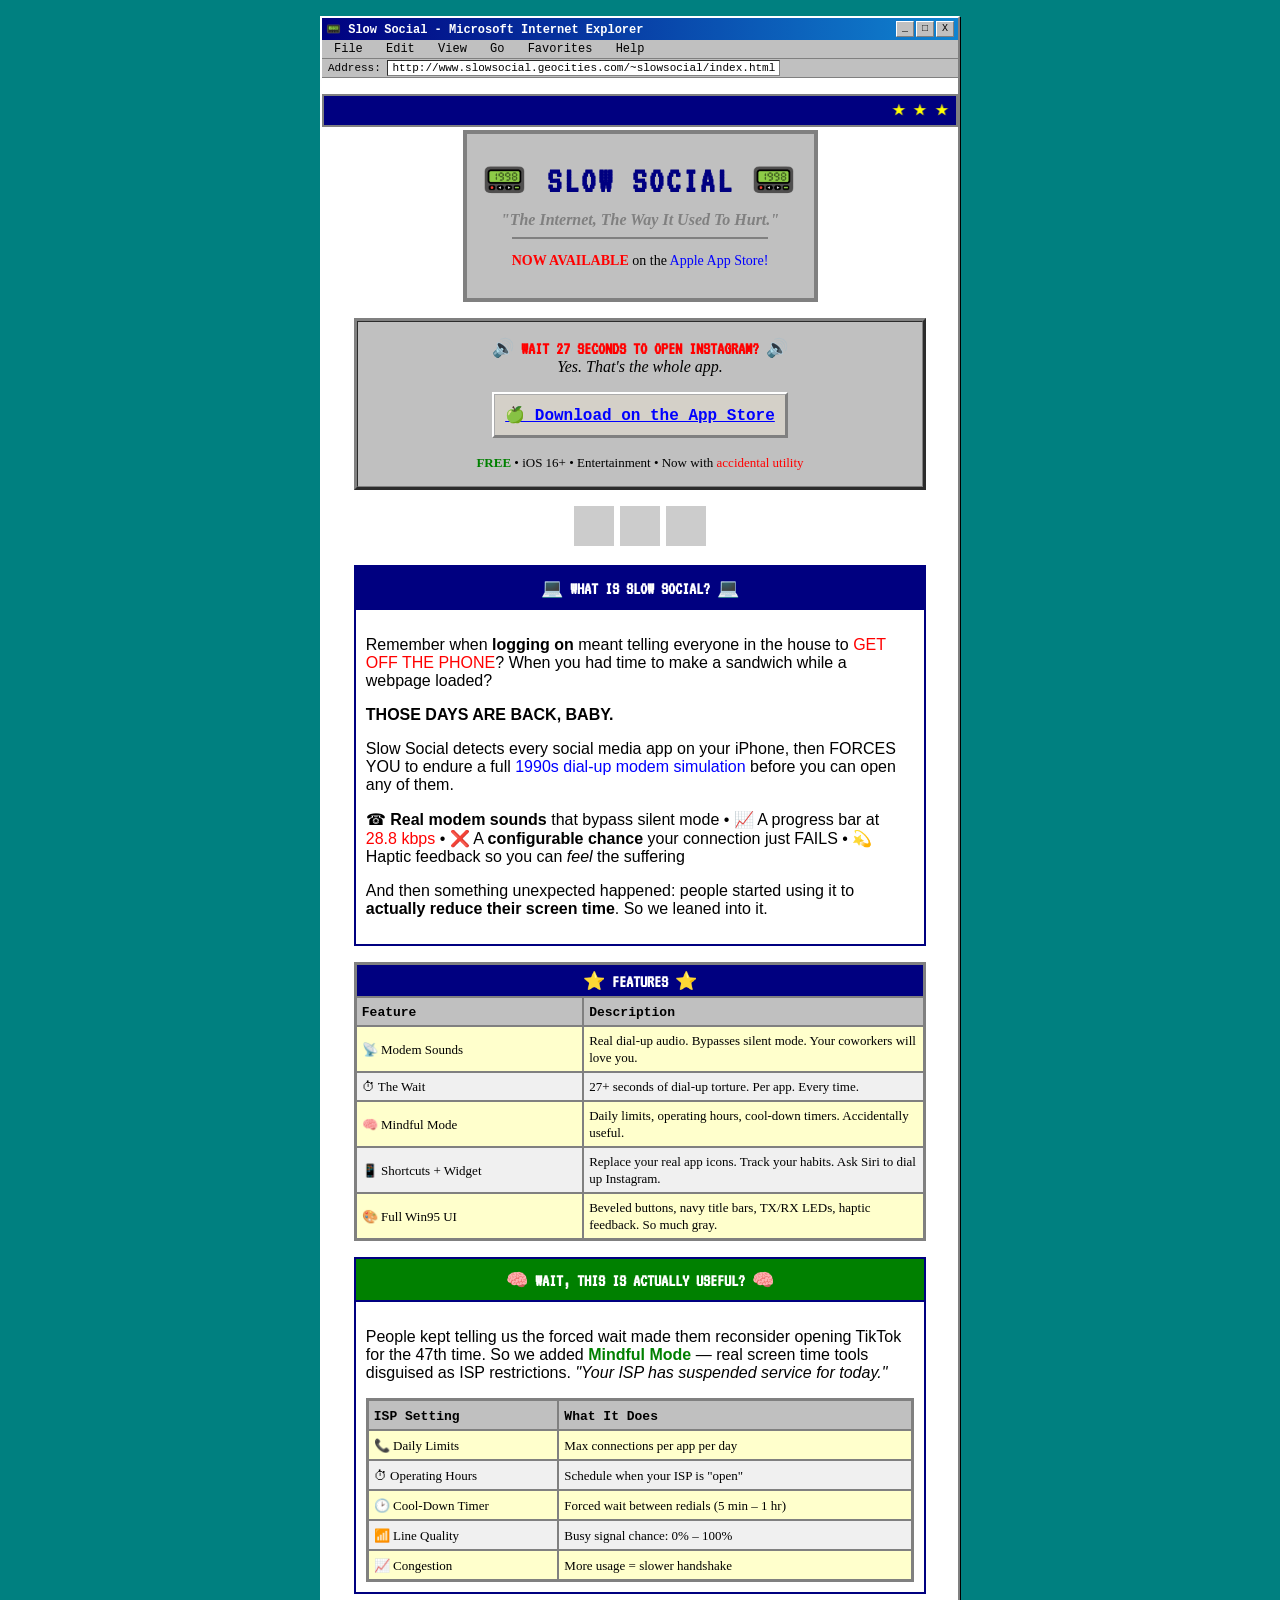
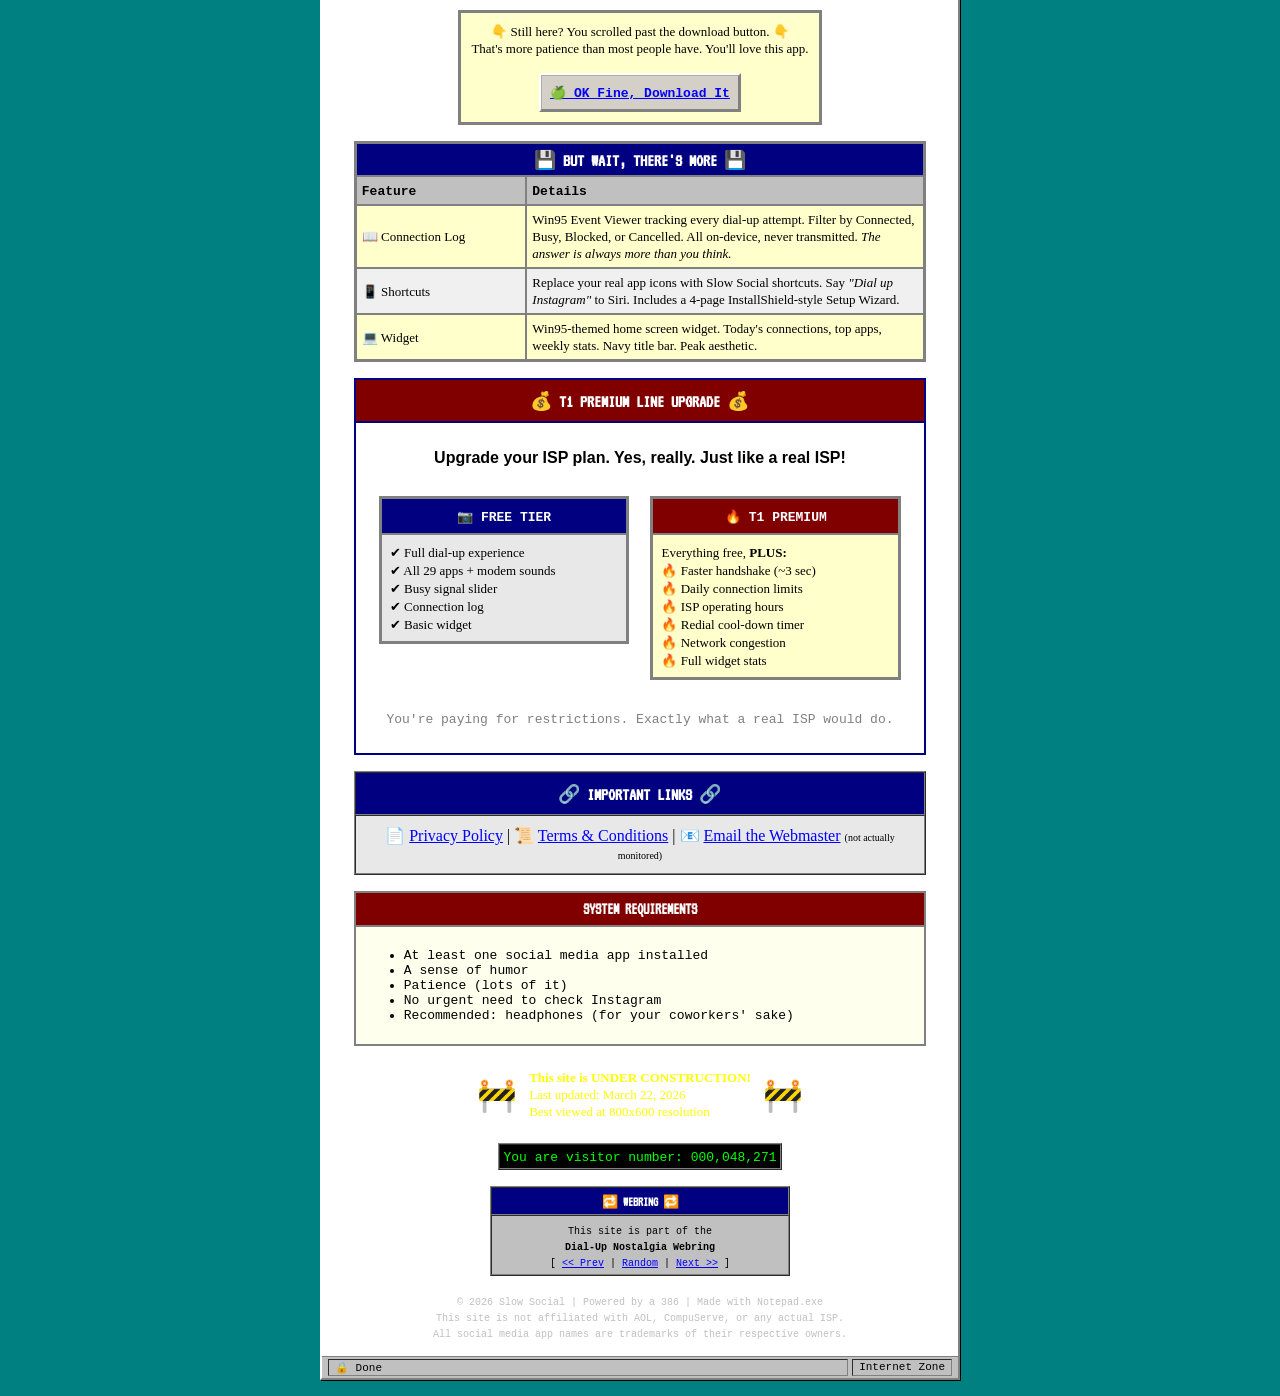
==== index.html @ d014c8ac "Streamline homepage for modern readers while keeping 90s aesthetic - Tighten "What Is Slow Social?" " ====
<!DOCTYPE html>
<html lang="en">
<head>
    <meta charset="UTF-8">
    <meta name="viewport" content="width=device-width, initial-scale=1.0">
    <title>Slow Social - The Internet, The Way It Used To Hurt</title>
    <link rel="stylesheet" href="style.css">
</head>
<body>

<!-- Hit counter -->
<center>
<br>
<table border="0" cellpadding="0" cellspacing="0" width="640" style="max-width:640px">
<tr><td>

<!-- Main Window -->
<table border="0" cellpadding="0" cellspacing="0" width="100%" class="win95-window">
<tr>
    <td class="title-bar">
        <span class="title-text">&#128223; Slow Social - Microsoft Internet Explorer</span>
        <span class="title-buttons">
            <span class="title-btn">_</span>
            <span class="title-btn">&#9633;</span>
            <span class="title-btn">X</span>
        </span>
    </td>
</tr>
<tr>
    <td class="menu-bar">
        <span class="menu-item">File</span>
        <span class="menu-item">Edit</span>
        <span class="menu-item">View</span>
        <span class="menu-item">Go</span>
        <span class="menu-item">Favorites</span>
        <span class="menu-item">Help</span>
    </td>
</tr>
<tr>
    <td class="address-bar">
        Address: <span class="address-text">http://www.slowsocial.geocities.com/~slowsocial/index.html</span>
    </td>
</tr>
<tr>
    <td class="window-body">

<!-- Page Content -->
<center>
<br>

<!-- Under Construction Banner -->
<marquee behavior="scroll" direction="left" scrollamount="3" class="marquee-banner">
    &#9733; &#9733; &#9733; WELCOME TO SLOW SOCIAL - YOUR #1 DIAL-UP SOCIAL MEDIA EXPERIENCE! &#9733; &#9733; &#9733; NOW WITH MINDFUL MODE! &#9733; &#9733; &#9733; NOW AVAILABLE ON THE APPLE APP STORE! &#9733; &#9733; &#9733; BEST VIEWED IN NETSCAPE NAVIGATOR 3.0 AT 800x600 &#9733; &#9733; &#9733;
</marquee>

<br>

<!-- Logo Area -->
<table border="3" cellpadding="15" cellspacing="0" bgcolor="#C0C0C0" bordercolor="#808080">
<tr><td align="center">
    <h1 class="main-title">&#128223; SLOW SOCIAL &#128223;</h1>
    <h3 class="subtitle"><i>"The Internet, The Way It Used To Hurt."</i></h3>
    <hr width="80%" size="2" noshade>
    <p class="tagline">
        <font color="#FF0000"><b>NOW AVAILABLE</b></font> on the
        <font color="#0000FF">Apple App Store!</font>
    </p>
</td></tr>
</table>

<br>

<!-- Download Button - ABOVE THE FOLD BABY -->
<table border="3" cellpadding="15" cellspacing="0" bgcolor="#C0C0C0" class="download-box" width="90%">
<tr><td align="center">
    <font size="4" color="#FF0000"><b>&#128266; WAIT 27 SECONDS TO OPEN INSTAGRAM? &#128266;</b></font>
    <br>
    <font face="Comic Sans MS, cursive" size="3"><i>Yes. That's the whole app.</i></font>
    <br><br>
    <a href="#" class="download-btn">
        <table border="2" cellpadding="10" cellspacing="0" bgcolor="#D4D0C8" class="win95-button">
        <tr><td align="center">
            <font face="Courier New" size="3"><b>&#127823; Download on the App Store</b></font>
        </td></tr>
        </table>
    </a>
    <br>
    <font face="Comic Sans MS, cursive" size="2">
        <font color="#008000"><b>FREE</b></font> &bull; iOS 16+ &bull; Entertainment &bull; Now with <font color="#FF0000">accidental utility</font>
    </font>
</td></tr>
</table>

<br>

<!-- Animated GIF placeholder row -->
<img src="[data-uri]" alt="[NEW!]" width="40" height="40">
<img src="[data-uri]" alt="[HOT!]" width="40" height="40">
<img src="[data-uri]" alt="[COOL!]" width="40" height="40">

<br><br>

<!-- What Is Slow Social -->
<table border="1" cellpadding="10" cellspacing="0" width="90%" bgcolor="#FFFFFF" bordercolor="#000080">
<tr><td bgcolor="#000080" align="center">
    <font color="#FFFFFF" size="4"><b>&#128187; WHAT IS SLOW SOCIAL? &#128187;</b></font>
</td></tr>
<tr><td>
    <font face="Comic Sans MS, cursive, sans-serif" size="3">
    <p>Remember when <b>logging on</b> meant telling everyone in the house to <font color="#FF0000">GET OFF THE PHONE</font>? When you had time to make a sandwich while a webpage loaded?</p>

    <p><b>THOSE DAYS ARE BACK, BABY.</b></p>

    <p>Slow Social detects every social media app on your iPhone, then <blink>FORCES YOU</blink> to endure a full <font color="#0000FF">1990s dial-up modem simulation</font> before you can open any of them.</p>

    <p>&#9742; <b>Real modem sounds</b> that bypass silent mode &bull; &#128200; A progress bar at <font color="#FF0000">28.8 kbps</font> &bull; &#10060; A <b>configurable chance</b> your connection just FAILS &bull; &#128171; Haptic feedback so you can <i>feel</i> the suffering</p>

    <p>And then something unexpected happened: people started using it to <b>actually reduce their screen time</b>. So we leaned into it.</p>
    </font>
</td></tr>
</table>

<br>

<!-- Features Table -->
<table border="2" cellpadding="5" cellspacing="0" width="90%" bgcolor="#FFFFCC" bordercolor="#808080">
<tr><td bgcolor="#000080" colspan="2" align="center">
    <font color="#FFFFFF" size="4"><b>&#11088; FEATURES &#11088;</b></font>
</td></tr>
<tr bgcolor="#C0C0C0">
    <td width="40%"><font face="Courier New" size="2"><b>Feature</b></font></td>
    <td width="60%"><font face="Courier New" size="2"><b>Description</b></font></td>
</tr>
<tr>
    <td><font face="Comic Sans MS, cursive" size="2">&#128225; Modem Sounds</font></td>
    <td><font face="Comic Sans MS, cursive" size="2">Real dial-up audio. Bypasses silent mode. Your coworkers will love you.</font></td>
</tr>
<tr bgcolor="#F0F0F0">
    <td><font face="Comic Sans MS, cursive" size="2">&#9201; The Wait</font></td>
    <td><font face="Comic Sans MS, cursive" size="2">27+ seconds of dial-up torture. Per app. Every time.</font></td>
</tr>
<tr>
    <td><font face="Comic Sans MS, cursive" size="2">&#129504; Mindful Mode</font></td>
    <td><font face="Comic Sans MS, cursive" size="2">Daily limits, operating hours, cool-down timers. Accidentally useful.</font></td>
</tr>
<tr bgcolor="#F0F0F0">
    <td><font face="Comic Sans MS, cursive" size="2">&#128241; Shortcuts + Widget</font></td>
    <td><font face="Comic Sans MS, cursive" size="2">Replace your real app icons. Track your habits. Ask Siri to dial up Instagram.</font></td>
</tr>
<tr>
    <td><font face="Comic Sans MS, cursive" size="2">&#127912; Full Win95 UI</font></td>
    <td><font face="Comic Sans MS, cursive" size="2">Beveled buttons, navy title bars, TX/RX LEDs, haptic feedback. So much gray.</font></td>
</tr>
</table>

<br>

<!-- Mindful Mode Section -->
<table border="1" cellpadding="10" cellspacing="0" width="90%" bgcolor="#FFFFFF" bordercolor="#000080">
<tr><td bgcolor="#008000" align="center">
    <font color="#FFFFFF" size="4"><b>&#129504; WAIT, THIS IS ACTUALLY USEFUL? &#129504;</b></font>
</td></tr>
<tr><td>
    <font face="Comic Sans MS, cursive, sans-serif" size="3">

    <p>People kept telling us the forced wait made them reconsider opening TikTok for the 47th time. So we added <font color="#008000"><b>Mindful Mode</b></font> &mdash; real screen time tools disguised as ISP restrictions. <i>"Your ISP has suspended service for today."</i></p>

    <table border="2" cellpadding="5" cellspacing="0" width="100%" bgcolor="#FFFFCC" bordercolor="#808080">
    <tr bgcolor="#C0C0C0">
        <td width="35%"><font face="Courier New" size="2"><b>ISP Setting</b></font></td>
        <td width="65%"><font face="Courier New" size="2"><b>What It Does</b></font></td>
    </tr>
    <tr>
        <td><font face="Comic Sans MS, cursive" size="2">&#128222; Daily Limits</font></td>
        <td><font face="Comic Sans MS, cursive" size="2">Max connections per app per day</font></td>
    </tr>
    <tr bgcolor="#F0F0F0">
        <td><font face="Comic Sans MS, cursive" size="2">&#9201; Operating Hours</font></td>
        <td><font face="Comic Sans MS, cursive" size="2">Schedule when your ISP is "open"</font></td>
    </tr>
    <tr>
        <td><font face="Comic Sans MS, cursive" size="2">&#128337; Cool-Down Timer</font></td>
        <td><font face="Comic Sans MS, cursive" size="2">Forced wait between redials (5 min &ndash; 1 hr)</font></td>
    </tr>
    <tr bgcolor="#F0F0F0">
        <td><font face="Comic Sans MS, cursive" size="2">&#128246; Line Quality</font></td>
        <td><font face="Comic Sans MS, cursive" size="2">Busy signal chance: 0% &ndash; 100%</font></td>
    </tr>
    <tr>
        <td><font face="Comic Sans MS, cursive" size="2">&#128200; Congestion</font></td>
        <td><font face="Comic Sans MS, cursive" size="2">More usage = slower handshake</font></td>
    </tr>
    </table>

    </font>
</td></tr>
</table>

<br>

<!-- Download Reminder -->
<table border="2" cellpadding="10" cellspacing="0" bgcolor="#FFFFCC" bordercolor="#808080">
<tr><td align="center">
    <font face="Comic Sans MS, cursive" size="2">
        &#128071; Still here? You scrolled past the download button. &#128071;<br>
        That's more patience than most people have. You'll love this app.
    </font>
    <br><br>
    <a href="#" class="download-btn">
        <table border="2" cellpadding="8" cellspacing="0" bgcolor="#D4D0C8" class="win95-button">
        <tr><td align="center">
            <font face="Courier New" size="2"><b>&#127823; OK Fine, Download It</b></font>
        </td></tr>
        </table>
    </a>
</td></tr>
</table>

<br>

<!-- More Cool Stuff -->
<table border="2" cellpadding="5" cellspacing="0" width="90%" bgcolor="#FFFFCC" bordercolor="#808080">
<tr><td bgcolor="#000080" colspan="2" align="center">
    <font color="#FFFFFF" size="4"><b>&#128190; BUT WAIT, THERE'S MORE &#128190;</b></font>
</td></tr>
<tr bgcolor="#C0C0C0">
    <td width="30%"><font face="Courier New" size="2"><b>Feature</b></font></td>
    <td width="70%"><font face="Courier New" size="2"><b>Details</b></font></td>
</tr>
<tr>
    <td><font face="Comic Sans MS, cursive" size="2">&#128214; Connection Log</font></td>
    <td><font face="Comic Sans MS, cursive" size="2">Win95 Event Viewer tracking every dial-up attempt. Filter by Connected, Busy, Blocked, or Cancelled. All on-device, never transmitted. <i>The answer is always more than you think.</i></font></td>
</tr>
<tr bgcolor="#F0F0F0">
    <td><font face="Comic Sans MS, cursive" size="2">&#128241; Shortcuts</font></td>
    <td><font face="Comic Sans MS, cursive" size="2">Replace your real app icons with Slow Social shortcuts. Say <i>"Dial up Instagram"</i> to Siri. Includes a 4-page InstallShield-style Setup Wizard.</font></td>
</tr>
<tr>
    <td><font face="Comic Sans MS, cursive" size="2">&#128187; Widget</font></td>
    <td><font face="Comic Sans MS, cursive" size="2">Win95-themed home screen widget. Today's connections, top apps, weekly stats. Navy title bar. Peak aesthetic.</font></td>
</tr>
</table>

<br>

<!-- T1 Premium Line Section -->
<table border="1" cellpadding="10" cellspacing="0" width="90%" bgcolor="#FFFFFF" bordercolor="#000080">
<tr><td bgcolor="#800000" align="center">
    <font color="#FFFFFF" size="4"><b>&#128176; T1 PREMIUM LINE UPGRADE &#128176;</b></font>
</td></tr>
<tr><td>
    <font face="Comic Sans MS, cursive, sans-serif" size="3">
    <p align="center"><b>Upgrade your ISP plan. Yes, really. Just like a real ISP!</b></p>

    <table border="0" cellpadding="8" cellspacing="5" width="100%">
    <tr valign="top">
        <td width="50%">
            <table border="2" cellpadding="8" cellspacing="0" width="100%" bgcolor="#E8E8E8" bordercolor="#808080">
            <tr><td bgcolor="#000080" align="center"><font color="#FFFFFF" face="Courier New" size="2"><b>&#128247; FREE TIER</b></font></td></tr>
            <tr><td>
                <font face="Comic Sans MS, cursive" size="2">
                &#10004; Full dial-up experience<br>
                &#10004; All 29 apps + modem sounds<br>
                &#10004; Busy signal slider<br>
                &#10004; Connection log<br>
                &#10004; Basic widget
                </font>
            </td></tr>
            </table>
        </td>
        <td width="50%">
            <table border="2" cellpadding="8" cellspacing="0" width="100%" bgcolor="#FFFFCC" bordercolor="#808080">
            <tr><td bgcolor="#800000" align="center"><font color="#FFFFFF" face="Courier New" size="2"><b>&#128293; T1 PREMIUM</b></font></td></tr>
            <tr><td>
                <font face="Comic Sans MS, cursive" size="2">
                Everything free, <b>PLUS:</b><br>
                &#128293; Faster handshake (~3 sec)<br>
                &#128293; Daily connection limits<br>
                &#128293; ISP operating hours<br>
                &#128293; Redial cool-down timer<br>
                &#128293; Network congestion<br>
                &#128293; Full widget stats
                </font>
            </td></tr>
            </table>
        </td>
    </tr>
    </table>

    <p align="center"><font face="Courier New" size="2" color="#808080">You're paying for restrictions. Exactly what a real ISP would do.</font></p>

    </font>
</td></tr>
</table>

<br>

<!-- Guestbook / Links -->
<table border="1" cellpadding="10" cellspacing="0" width="90%" bgcolor="#E8E8E8">
<tr><td bgcolor="#000080" align="center">
    <font color="#FFFFFF" size="4"><b>&#128279; IMPORTANT LINKS &#128279;</b></font>
</td></tr>
<tr><td align="center">
    <font face="Comic Sans MS, cursive" size="3">
    &#128196; <a href="privacy.html">Privacy Policy</a> |
    &#128220; <a href="terms.html">Terms & Conditions</a> |
    &#128231; <a href="mailto:webmaster@myisp.net">Email the Webmaster</a> <font size="1">(not actually monitored)</font>
    </font>
</td></tr>
</table>

<br>

<!-- System Requirements -->
<table border="1" cellpadding="8" cellspacing="0" width="90%" bgcolor="#FFFFEE" bordercolor="#808080">
<tr><td bgcolor="#800000" align="center">
    <font color="#FFFFFF" size="3"><b>SYSTEM REQUIREMENTS</b></font>
</td></tr>
<tr><td>
    <font face="Courier New" size="2">
    <ul>
        <li>At least one social media app installed</li>
        <li>A sense of humor</li>
        <li>Patience (lots of it)</li>
        <li>No urgent need to check Instagram</li>
        <li>Recommended: headphones (for your coworkers' sake)</li>
    </ul>
    </font>
</td></tr>
</table>

<br>

<!-- Under Construction -->
<table border="0" cellpadding="5" align="center">
<tr>
    <td><font size="6">&#128679;</font></td>
    <td><font face="Comic Sans MS, cursive" size="2" color="#FFFF00"><b>This site is UNDER CONSTRUCTION!</b><br>Last updated: March 22, 2026<br>Best viewed at 800x600 resolution</font></td>
    <td><font size="6">&#128679;</font></td>
</tr>
</table>

<br>

<!-- Hit Counter -->
<table border="1" cellpadding="3" cellspacing="0" bgcolor="#000000">
<tr><td>
    <font face="Courier New" size="2" color="#00FF00">
        You are visitor number: <span id="visitor-count">000,048,271</span>
    </font>
</td></tr>
</table>

<br>

<!-- Webring -->
<table border="1" cellpadding="5" cellspacing="0" bgcolor="#C0C0C0" width="300">
<tr><td bgcolor="#000080" align="center">
    <font color="#FFFFFF" size="2"><b>&#128257; WEBRING &#128257;</b></font>
</td></tr>
<tr><td align="center">
    <font face="Courier New" size="1">
    This site is part of the<br>
    <b>Dial-Up Nostalgia Webring</b><br>
    [ <a href="#">&lt;&lt; Prev</a> | <a href="#">Random</a> | <a href="#">Next &gt;&gt;</a> ]
    </font>
</td></tr>
</table>

<br>

<font face="Courier New" size="1" color="#C0C0C0">
    &copy; 2026 Slow Social | Powered by a 386 | Made with Notepad.exe<br>
    This site is not affiliated with AOL, CompuServe, or any actual ISP.<br>
    All social media app names are trademarks of their respective owners.
</font>

<br><br>

</center>

    </td>
</tr>
<tr>
    <td class="status-bar">
        <span class="status-text">&#128274; Done</span>
        <span class="status-zone">Internet Zone</span>
    </td>
</tr>
</table>

</td></tr>
</table>
</center>

<br>

</body>
</html>
---- style.css ----
/* Slow Social - 90s Website Stylesheet */
/* Best viewed in Netscape Navigator 3.0 */

@import url('https://fonts.googleapis.com/css2?family=VT323&display=swap');

body {
    background-color: #008080;
    margin: 0;
    padding: 0;
    font-family: 'Comic Sans MS', 'VT323', cursive, sans-serif;
    cursor: default;
}

/* Win95 Window Chrome */
.win95-window {
    background-color: #C0C0C0;
    border-top: 2px solid #FFFFFF;
    border-left: 2px solid #FFFFFF;
    border-right: 2px solid #808080;
    border-bottom: 2px solid #808080;
    box-shadow: inset 1px 1px 0 #DFDFDF, 1px 1px 0 #000000;
}

.title-bar {
    background: linear-gradient(90deg, #000080, #1084D0);
    padding: 3px 4px;
    display: flex;
    justify-content: space-between;
    align-items: center;
}

.title-text {
    font-family: 'Courier New', monospace;
    font-size: 12px;
    font-weight: bold;
    color: #FFFFFF;
}

.title-buttons {
    display: flex;
    gap: 2px;
}

.title-btn {
    display: inline-block;
    width: 16px;
    height: 14px;
    background-color: #C0C0C0;
    border-top: 1px solid #FFFFFF;
    border-left: 1px solid #FFFFFF;
    border-right: 1px solid #808080;
    border-bottom: 1px solid #808080;
    font-family: 'Courier New', monospace;
    font-size: 10px;
    text-align: center;
    line-height: 14px;
    cursor: pointer;
}

.menu-bar {
    background-color: #C0C0C0;
    padding: 2px 4px;
    border-bottom: 1px solid #808080;
    font-family: 'Courier New', monospace;
    font-size: 12px;
}

.menu-item {
    padding: 0 8px;
    cursor: pointer;
}

.menu-item:hover {
    background-color: #000080;
    color: #FFFFFF;
}

.address-bar {
    background-color: #C0C0C0;
    padding: 3px 6px;
    border-bottom: 1px solid #808080;
    font-family: 'Courier New', monospace;
    font-size: 11px;
}

.address-text {
    background-color: #FFFFFF;
    padding: 1px 4px;
    border: 1px inset #808080;
    font-size: 11px;
}

.window-body {
    background-color: #FFFFFF;
    padding: 0;
    min-height: 400px;
    background-image: url("data:image/svg+xml,%3Csvg width='4' height='4' xmlns='http://www.w3.org/2000/svg'%3E%3Crect width='4' height='4' fill='%23FFFFFF'/%3E%3C/svg%3E");
}

.status-bar {
    background-color: #C0C0C0;
    padding: 2px 6px;
    border-top: 1px solid #808080;
    display: flex;
    justify-content: space-between;
    font-family: 'Courier New', monospace;
    font-size: 11px;
}

.status-text {
    border: 1px inset #808080;
    padding: 1px 6px;
    flex: 1;
}

.status-zone {
    border: 1px inset #808080;
    padding: 1px 6px;
    margin-left: 4px;
}

/* Main Content Styles */
.main-title {
    font-family: 'VT323', 'Courier New', monospace;
    font-size: 36px;
    color: #000080;
    text-shadow: 2px 2px #C0C0C0;
    margin: 10px 0;
    letter-spacing: 3px;
}

.subtitle {
    font-family: 'Comic Sans MS', cursive;
    font-size: 16px;
    color: #808080;
    margin: 5px 0;
}

.tagline {
    font-family: 'Comic Sans MS', cursive;
    font-size: 14px;
}

/* Marquee */
.marquee-banner {
    background-color: #000080;
    color: #FFFF00;
    padding: 6px;
    font-family: 'Courier New', monospace;
    font-size: 14px;
    font-weight: bold;
    border: 2px solid #808080;
}

/* Download Box */
.download-box {
    border-color: #808080;
}

.download-btn {
    text-decoration: none;
    color: #000000;
}

.win95-button {
    border-top: 2px solid #FFFFFF;
    border-left: 2px solid #FFFFFF;
    border-right: 2px solid #808080;
    border-bottom: 2px solid #808080;
    cursor: pointer;
}

.win95-button:hover {
    border-top: 2px solid #808080;
    border-left: 2px solid #808080;
    border-right: 2px solid #FFFFFF;
    border-bottom: 2px solid #FFFFFF;
}

.win95-button:active {
    border-top: 2px solid #808080;
    border-left: 2px solid #808080;
    border-right: 2px solid #FFFFFF;
    border-bottom: 2px solid #FFFFFF;
    background-color: #C0C0C0;
}

/* Links - 90s style */
a:link {
    color: #0000FF;
    text-decoration: underline;
}

a:visited {
    color: #800080;
    text-decoration: underline;
}

a:hover {
    color: #FF0000;
    text-decoration: underline;
}

/* Blink tag polyfill */
@keyframes blink {
    0%, 49% { opacity: 1; }
    50%, 100% { opacity: 0; }
}

blink {
    animation: blink 1s step-end infinite;
}

/* Scrollbar styling for that authentic feel */
::-webkit-scrollbar {
    width: 16px;
    background-color: #C0C0C0;
}

::-webkit-scrollbar-thumb {
    background-color: #C0C0C0;
    border-top: 2px solid #FFFFFF;
    border-left: 2px solid #FFFFFF;
    border-right: 2px solid #808080;
    border-bottom: 2px solid #808080;
}

::-webkit-scrollbar-track {
    background: repeating-conic-gradient(#C0C0C0 0% 25%, #FFFFFF 0% 50%) 50% / 2px 2px;
}

/* Responsive - but keeping it janky */
@media (max-width: 660px) {
    table[width="640"] {
        width: 100% !important;
    }

    .main-title {
        font-size: 24px !important;
    }

    .marquee-banner {
        font-size: 11px;
    }
}
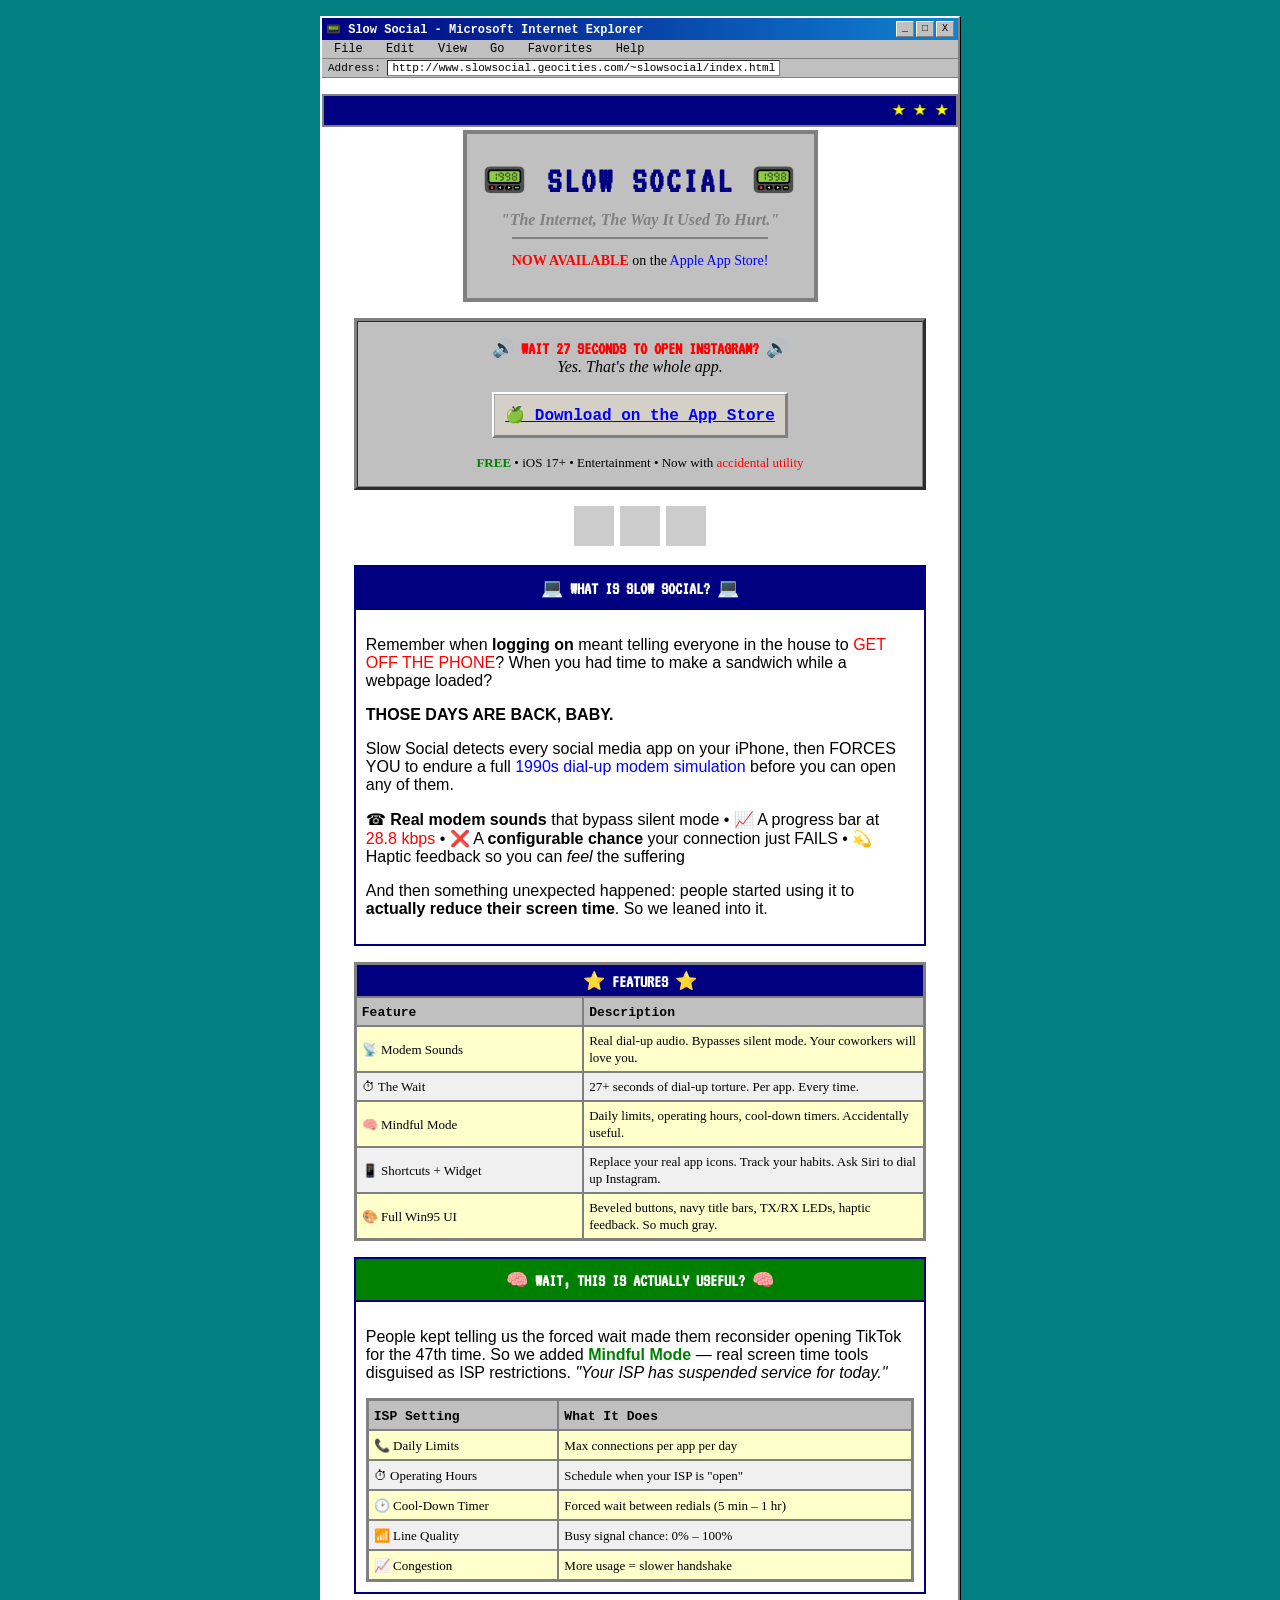
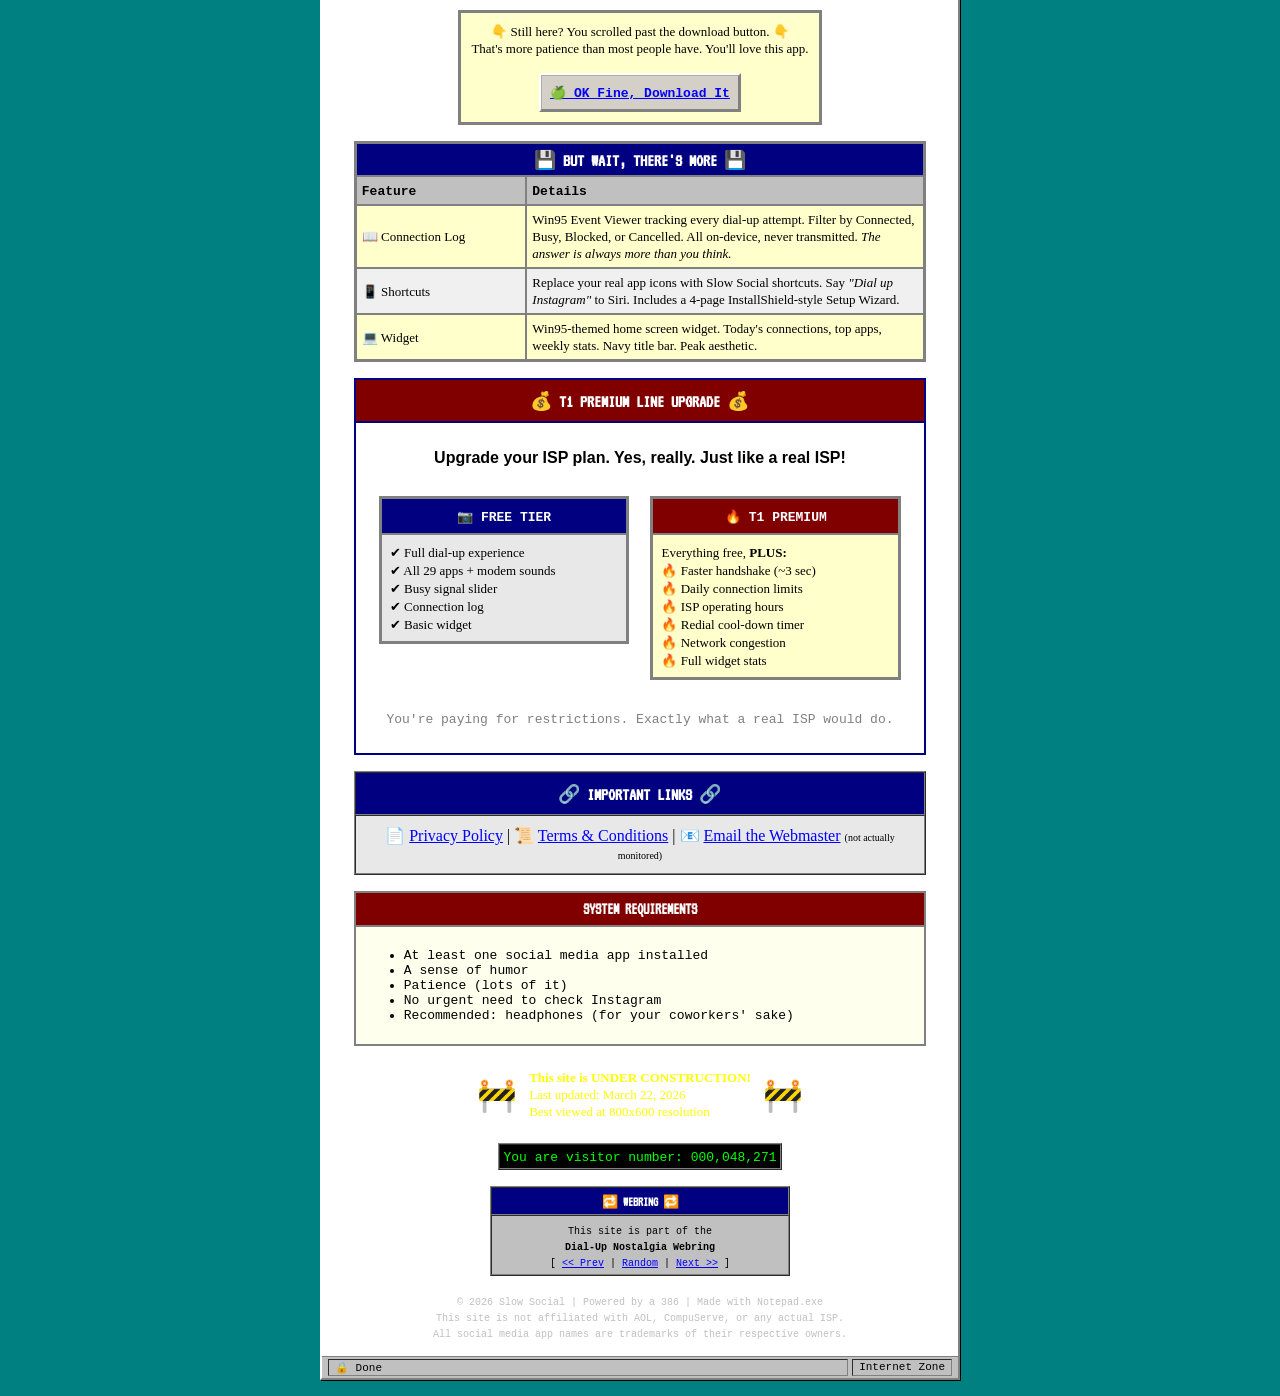
==== commit 991a79df: "Update minimum iOS version to 17+ Co-Authored-By: Claude Opus 4.6 (1M context) <noreply@anthropic.co" ====
--- a/index.html
+++ b/index.html
@@ -86,7 +86,7 @@
     </a>
     <br>
     <font face="Comic Sans MS, cursive" size="2">
-        <font color="#008000"><b>FREE</b></font> &bull; iOS 16+ &bull; Entertainment &bull; Now with <font color="#FF0000">accidental utility</font>
+        <font color="#008000"><b>FREE</b></font> &bull; iOS 17+ &bull; Entertainment &bull; Now with <font color="#FF0000">accidental utility</font>
     </font>
 </td></tr>
 </table>
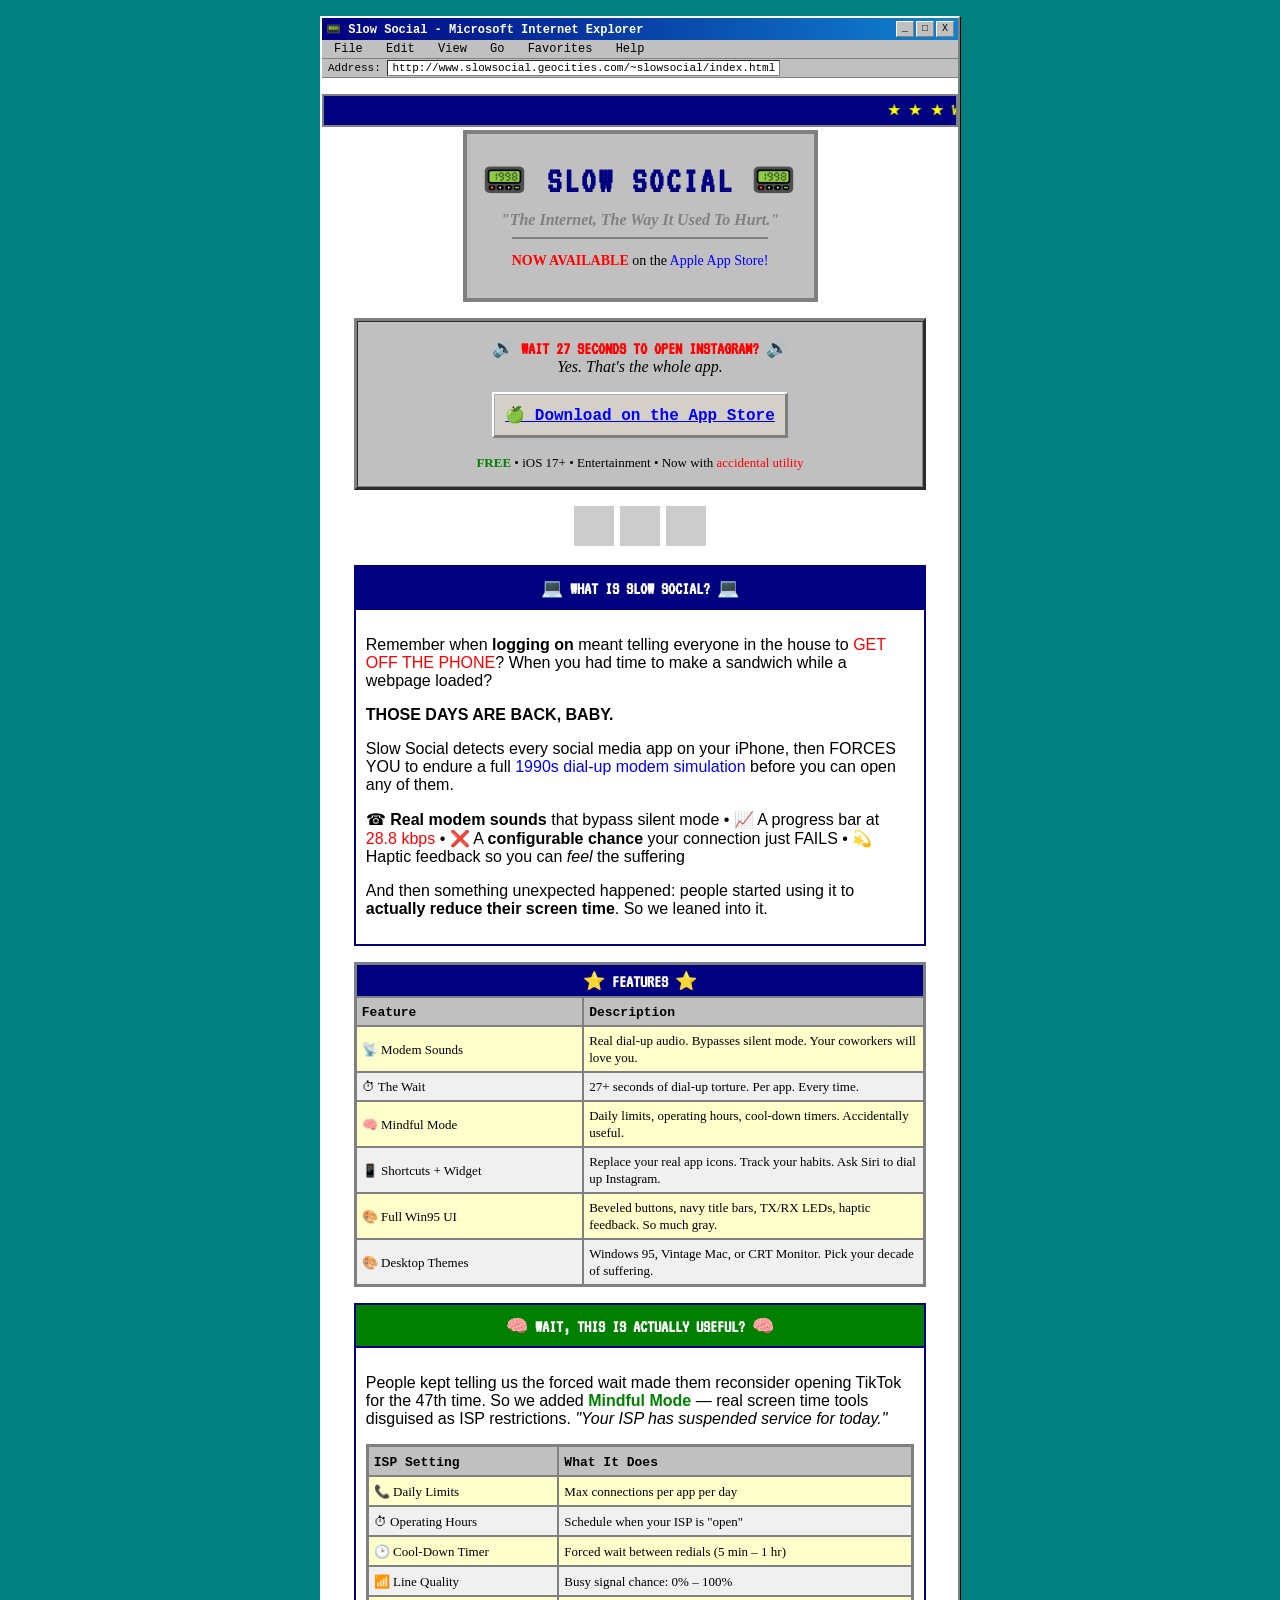
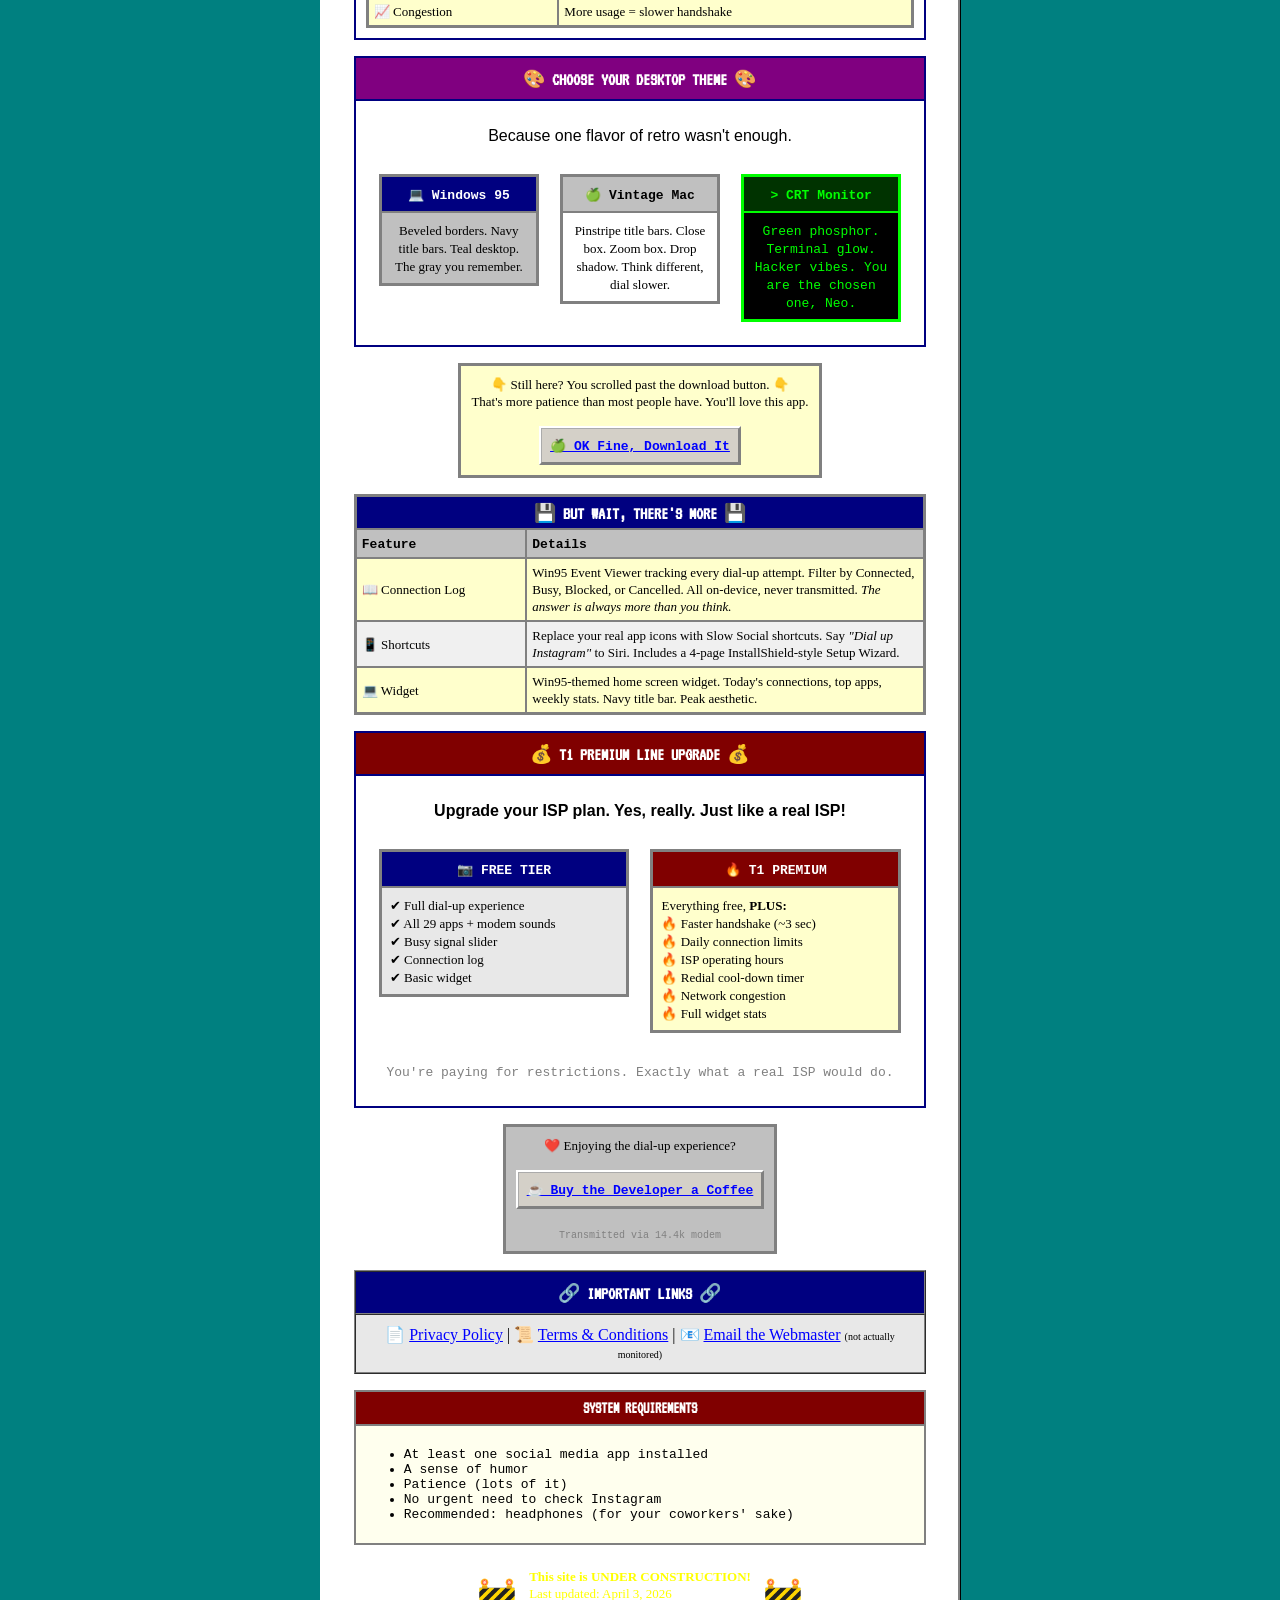
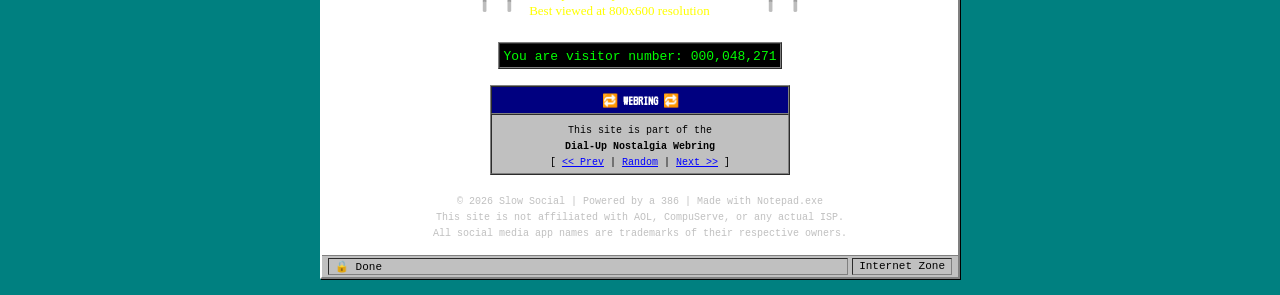
==== commit ad0e20e3: "Add Desktop Themes section, tip button, and v1.1 updates - Add Desktop Themes showcase (Win95, Vinta" ====
--- a/index.html
+++ b/index.html
@@ -50,7 +50,7 @@
 
 <!-- Under Construction Banner -->
 <marquee behavior="scroll" direction="left" scrollamount="3" class="marquee-banner">
-    &#9733; &#9733; &#9733; WELCOME TO SLOW SOCIAL - YOUR #1 DIAL-UP SOCIAL MEDIA EXPERIENCE! &#9733; &#9733; &#9733; NOW WITH MINDFUL MODE! &#9733; &#9733; &#9733; NOW AVAILABLE ON THE APPLE APP STORE! &#9733; &#9733; &#9733; BEST VIEWED IN NETSCAPE NAVIGATOR 3.0 AT 800x600 &#9733; &#9733; &#9733;
+    &#9733; &#9733; &#9733; WELCOME TO SLOW SOCIAL - YOUR #1 DIAL-UP SOCIAL MEDIA EXPERIENCE! &#9733; &#9733; &#9733; NEW: DESKTOP THEMES! &#9733; &#9733; &#9733; NOW AVAILABLE ON THE APPLE APP STORE! &#9733; &#9733; &#9733; BEST VIEWED IN NETSCAPE NAVIGATOR 3.0 AT 800x600 &#9733; &#9733; &#9733;
 </marquee>
 
 <br>
@@ -151,6 +151,10 @@
     <td><font face="Comic Sans MS, cursive" size="2">&#127912; Full Win95 UI</font></td>
     <td><font face="Comic Sans MS, cursive" size="2">Beveled buttons, navy title bars, TX/RX LEDs, haptic feedback. So much gray.</font></td>
 </tr>
+<tr bgcolor="#F0F0F0">
+    <td><font face="Comic Sans MS, cursive" size="2">&#127912; Desktop Themes</font></td>
+    <td><font face="Comic Sans MS, cursive" size="2">Windows 95, Vintage Mac, or CRT Monitor. Pick your decade of suffering.</font></td>
+</tr>
 </table>
 
 <br>
@@ -189,6 +193,53 @@
     <tr>
         <td><font face="Comic Sans MS, cursive" size="2">&#128200; Congestion</font></td>
         <td><font face="Comic Sans MS, cursive" size="2">More usage = slower handshake</font></td>
+    </tr>
+    </table>
+
+    </font>
+</td></tr>
+</table>
+
+<br>
+
+<!-- Desktop Themes Section -->
+<table border="1" cellpadding="10" cellspacing="0" width="90%" bgcolor="#FFFFFF" bordercolor="#000080">
+<tr><td bgcolor="#800080" align="center">
+    <font color="#FFFFFF" size="4"><b>&#127912; CHOOSE YOUR DESKTOP THEME &#127912;</b></font>
+</td></tr>
+<tr><td>
+    <font face="Comic Sans MS, cursive, sans-serif" size="3">
+    <p align="center">Because one flavor of retro wasn't enough.</p>
+
+    <table border="0" cellpadding="8" cellspacing="5" width="100%">
+    <tr valign="top">
+        <td width="33%">
+            <table border="2" cellpadding="8" cellspacing="0" width="100%" bgcolor="#C0C0C0" bordercolor="#808080">
+            <tr><td bgcolor="#000080" align="center"><font color="#FFFFFF" face="Courier New" size="2"><b>&#128187; Windows 95</b></font></td></tr>
+            <tr><td align="center">
+                <font face="Comic Sans MS, cursive" size="2">
+                Beveled borders. Navy title bars. Teal desktop. The gray you remember.</font>
+            </td></tr>
+            </table>
+        </td>
+        <td width="33%">
+            <table border="2" cellpadding="8" cellspacing="0" width="100%" bgcolor="#FFFFFF" bordercolor="#808080">
+            <tr><td bgcolor="#C0C0C0" align="center"><font color="#000000" face="Courier New" size="2"><b>&#127823; Vintage Mac</b></font></td></tr>
+            <tr><td align="center">
+                <font face="Comic Sans MS, cursive" size="2">
+                Pinstripe title bars. Close box. Zoom box. Drop shadow. Think different, dial slower.</font>
+            </td></tr>
+            </table>
+        </td>
+        <td width="33%">
+            <table border="2" cellpadding="8" cellspacing="0" width="100%" bgcolor="#000000" bordercolor="#00FF00">
+            <tr><td bgcolor="#003300" align="center"><font color="#00FF00" face="Courier New" size="2"><b>&gt; CRT Monitor</b></font></td></tr>
+            <tr><td align="center">
+                <font face="Courier New" size="2" color="#00FF00">
+                Green phosphor. Terminal glow. Hacker vibes. You are the chosen one, Neo.</font>
+            </td></tr>
+            </table>
+        </td>
     </tr>
     </table>
 
@@ -295,6 +346,27 @@
 
 <br>
 
+<!-- Tip Button -->
+<table border="2" cellpadding="10" cellspacing="0" bgcolor="#C0C0C0" bordercolor="#808080">
+<tr><td align="center">
+    <font face="Comic Sans MS, cursive" size="2">
+        &#10084;&#65039; Enjoying the dial-up experience?
+    </font>
+    <br><br>
+    <a href="#" class="download-btn">
+        <table border="2" cellpadding="8" cellspacing="0" bgcolor="#D4D0C8" class="win95-button">
+        <tr><td align="center">
+            <font face="Courier New" size="2"><b>&#9749; Buy the Developer a Coffee</b></font>
+        </td></tr>
+        </table>
+    </a>
+    <br>
+    <font face="Courier New" size="1" color="#808080">Transmitted via 14.4k modem</font>
+</td></tr>
+</table>
+
+<br>
+
 <!-- Guestbook / Links -->
 <table border="1" cellpadding="10" cellspacing="0" width="90%" bgcolor="#E8E8E8">
 <tr><td bgcolor="#000080" align="center">
@@ -335,7 +407,7 @@
 <table border="0" cellpadding="5" align="center">
 <tr>
     <td><font size="6">&#128679;</font></td>
-    <td><font face="Comic Sans MS, cursive" size="2" color="#FFFF00"><b>This site is UNDER CONSTRUCTION!</b><br>Last updated: March 22, 2026<br>Best viewed at 800x600 resolution</font></td>
+    <td><font face="Comic Sans MS, cursive" size="2" color="#FFFF00"><b>This site is UNDER CONSTRUCTION!</b><br>Last updated: April 3, 2026<br>Best viewed at 800x600 resolution</font></td>
     <td><font size="6">&#128679;</font></td>
 </tr>
 </table>
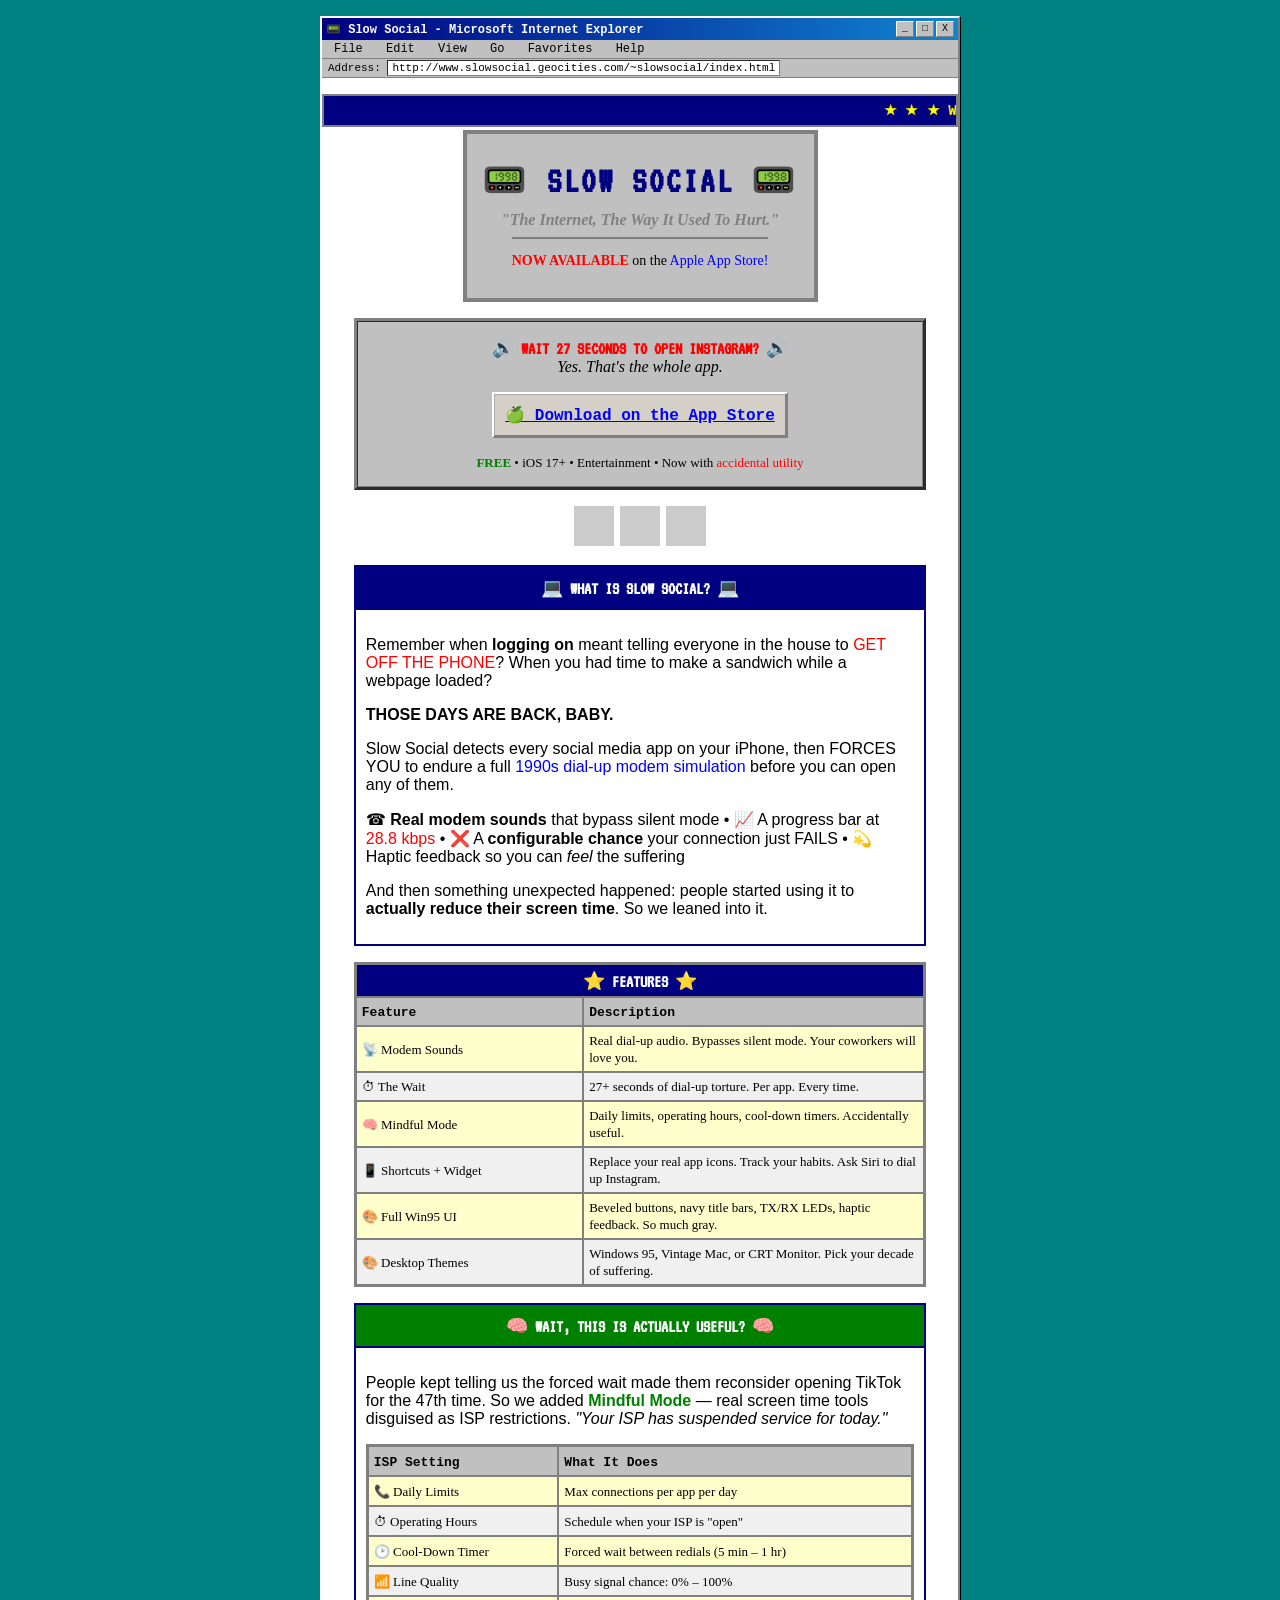
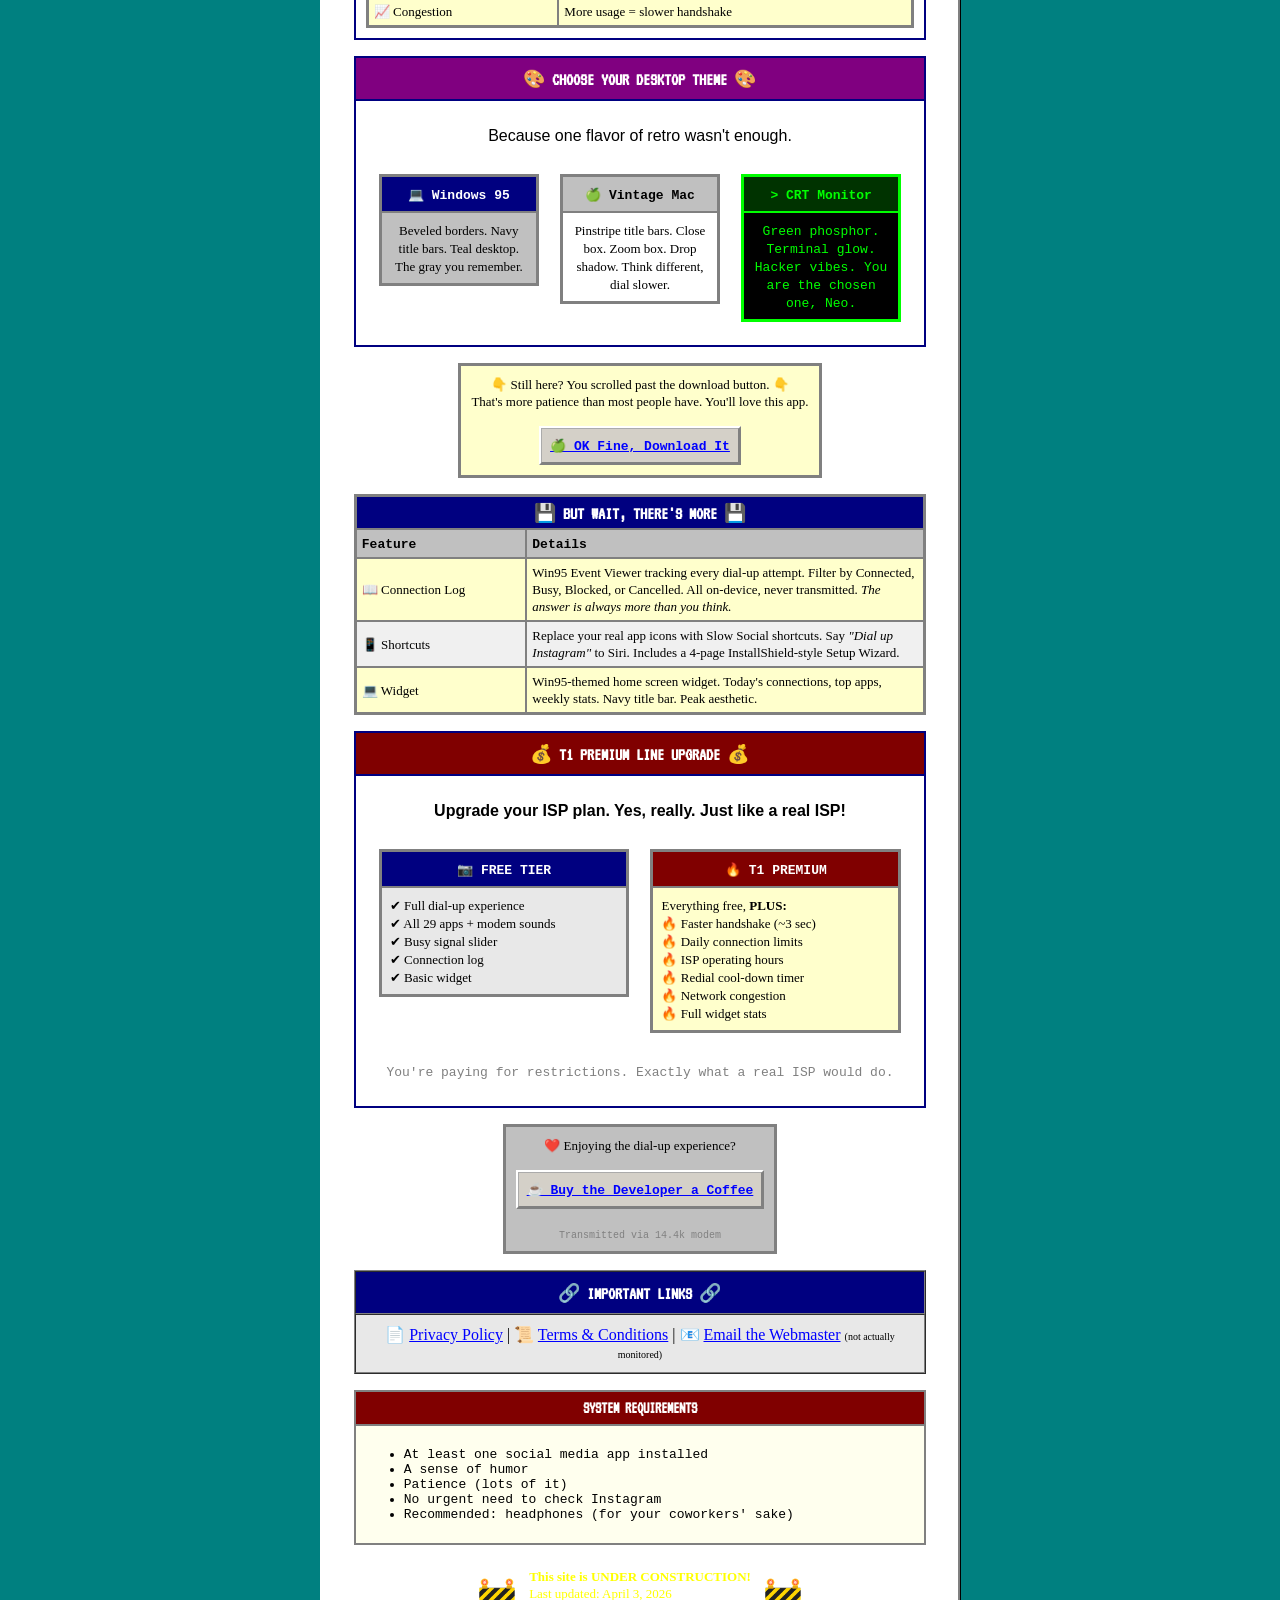
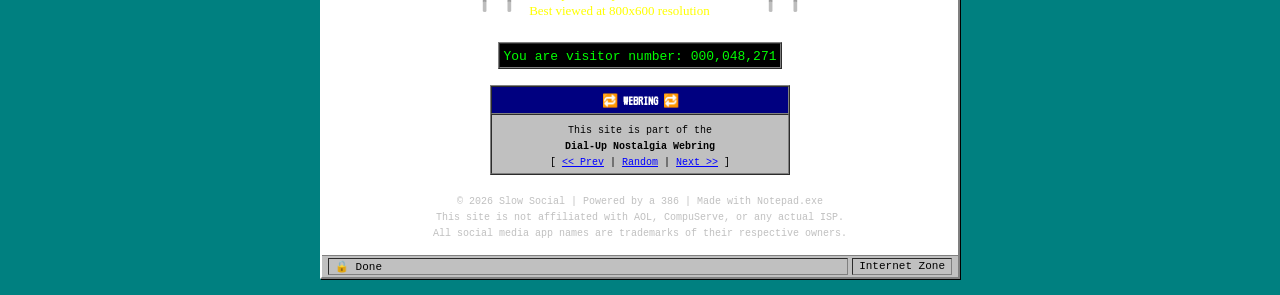
==== commit 053e5b2a: "Wire up PayPal donate link on tip button Co-Authored-By: Claude Opus 4.6 (1M context) <noreply@anthr" ====
--- a/index.html
+++ b/index.html
@@ -353,7 +353,7 @@
         &#10084;&#65039; Enjoying the dial-up experience?
     </font>
     <br><br>
-    <a href="#" class="download-btn">
+    <a href="https://www.paypal.com/donate/?hosted_button_id=B37AZMVEMPPDC" target="_blank" class="download-btn">
         <table border="2" cellpadding="8" cellspacing="0" bgcolor="#D4D0C8" class="win95-button">
         <tr><td align="center">
             <font face="Courier New" size="2"><b>&#9749; Buy the Developer a Coffee</b></font>
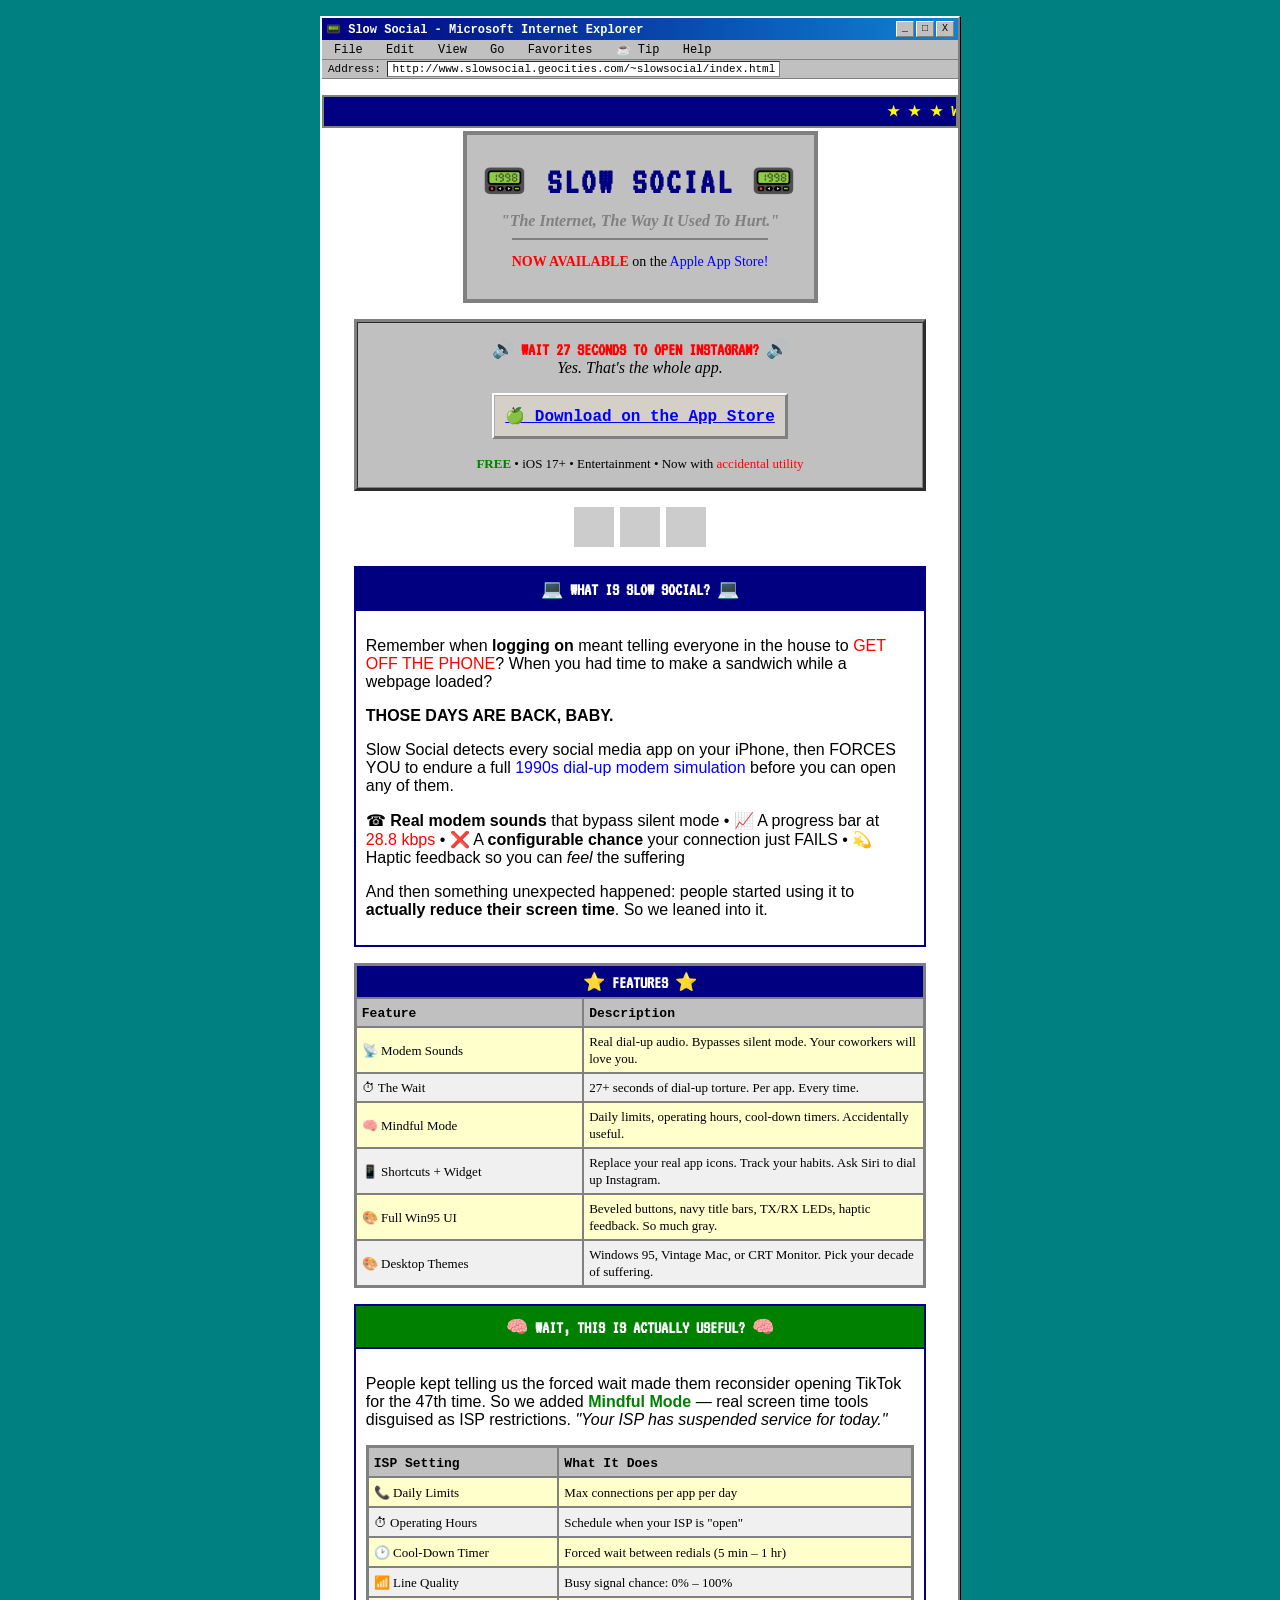
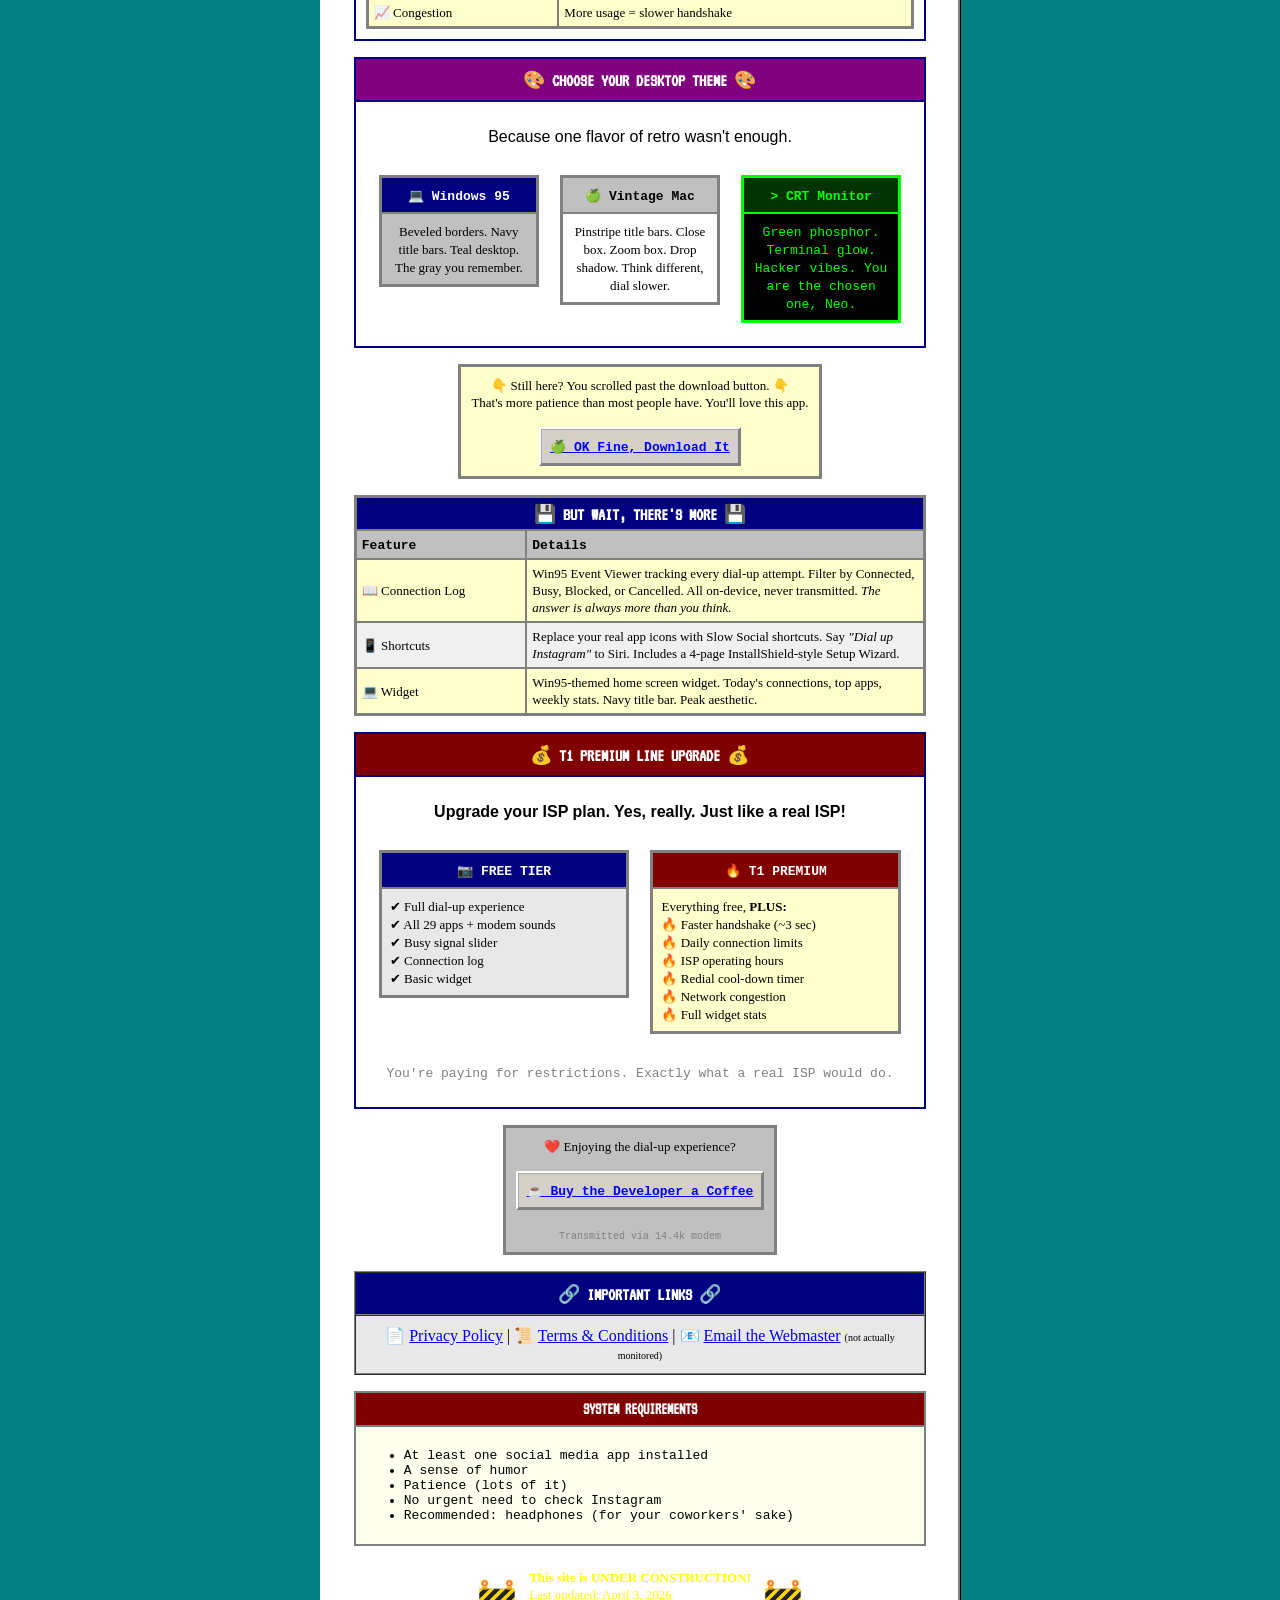
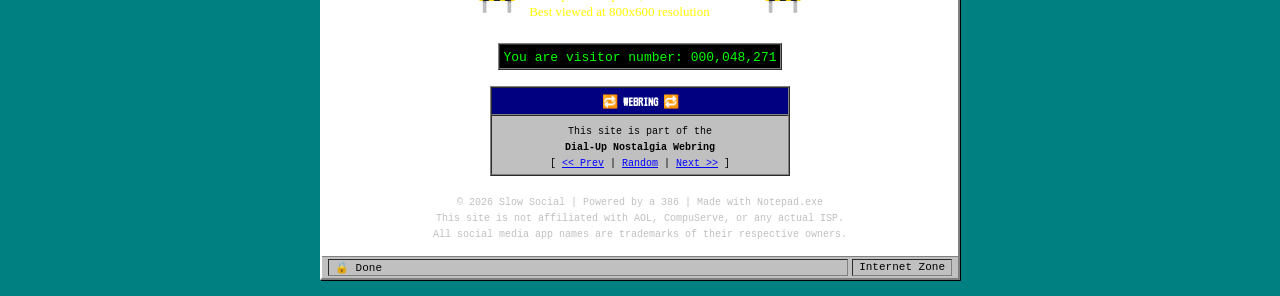
==== commit 6268d3f2: "Add Tip menu item to Win95 menu bar Co-Authored-By: Claude Opus 4.6 (1M context) <noreply@anthropic." ====
--- a/index.html
+++ b/index.html
@@ -33,6 +33,7 @@
         <span class="menu-item">View</span>
         <span class="menu-item">Go</span>
         <span class="menu-item">Favorites</span>
+        <span class="menu-item"><a href="https://www.paypal.com/donate/?hosted_button_id=B37AZMVEMPPDC" target="_blank" style="color:inherit;text-decoration:none">&#9749; Tip</a></span>
         <span class="menu-item">Help</span>
     </td>
 </tr>
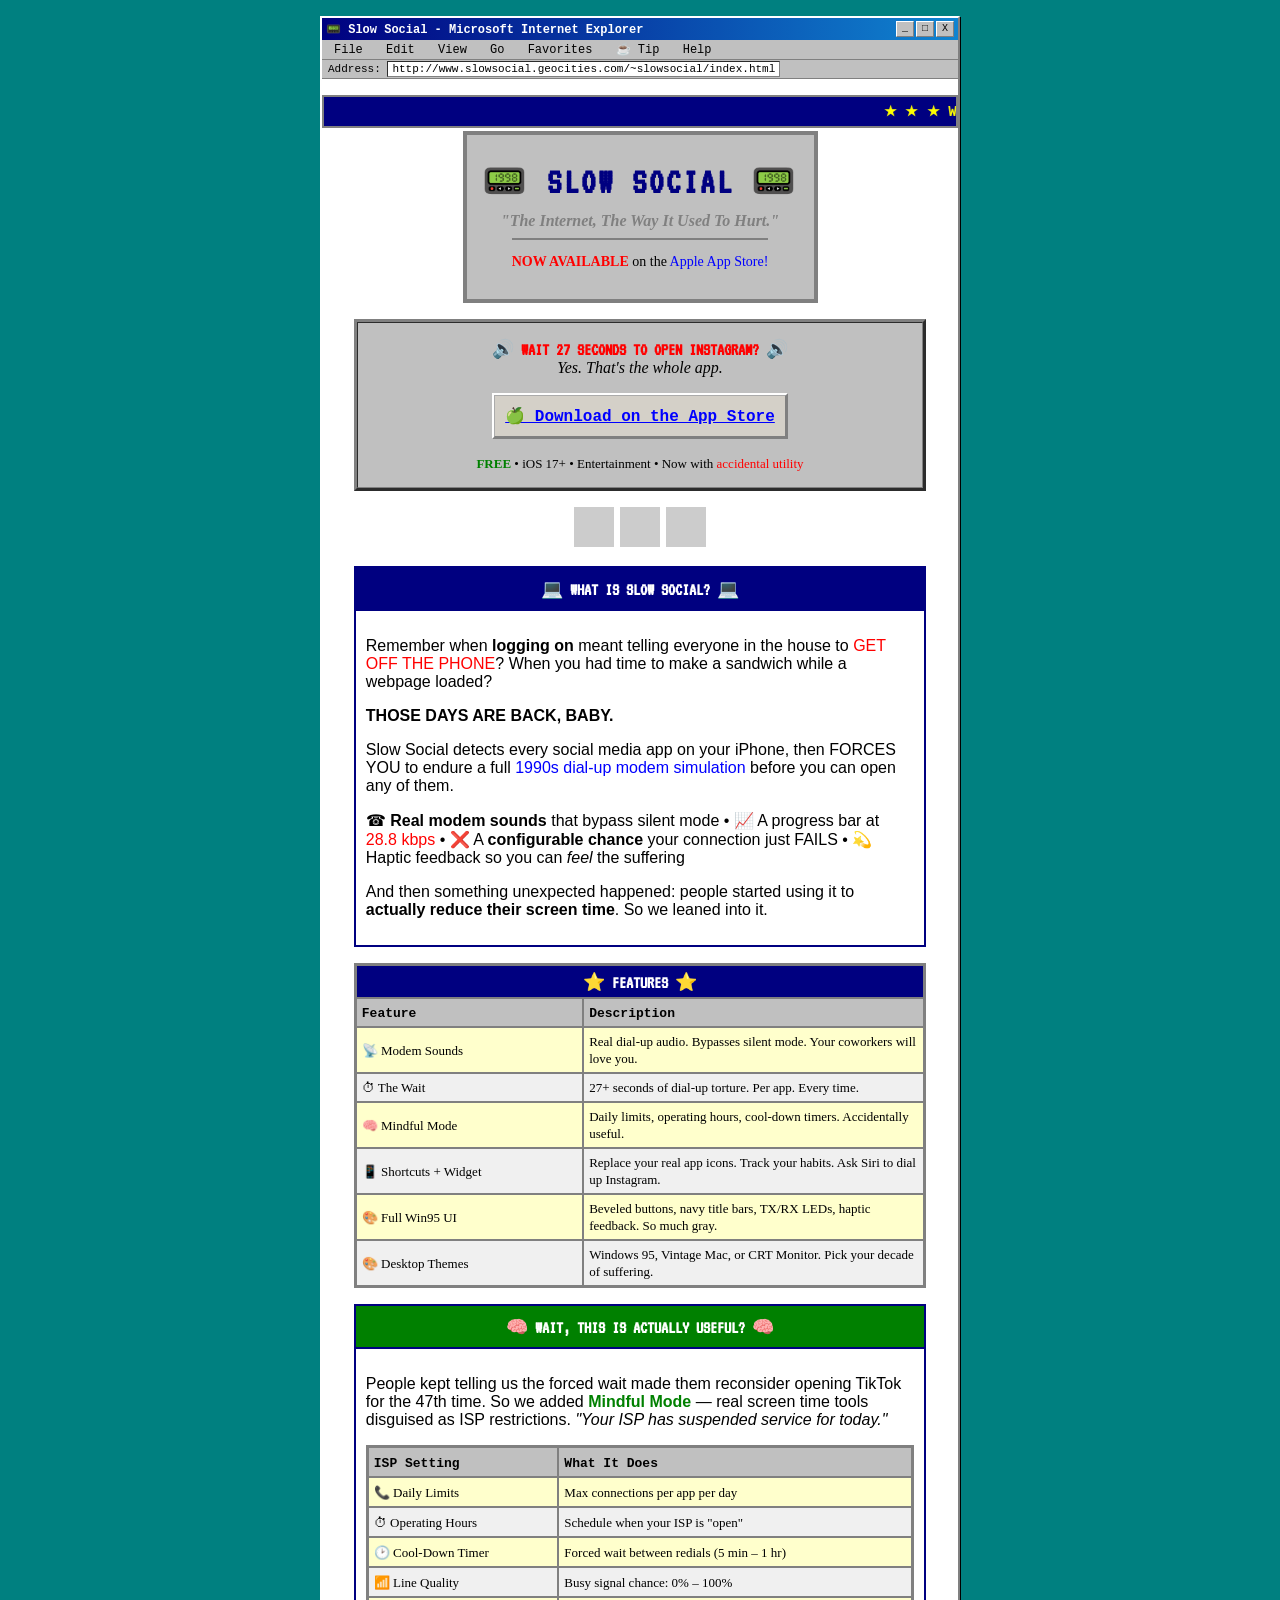
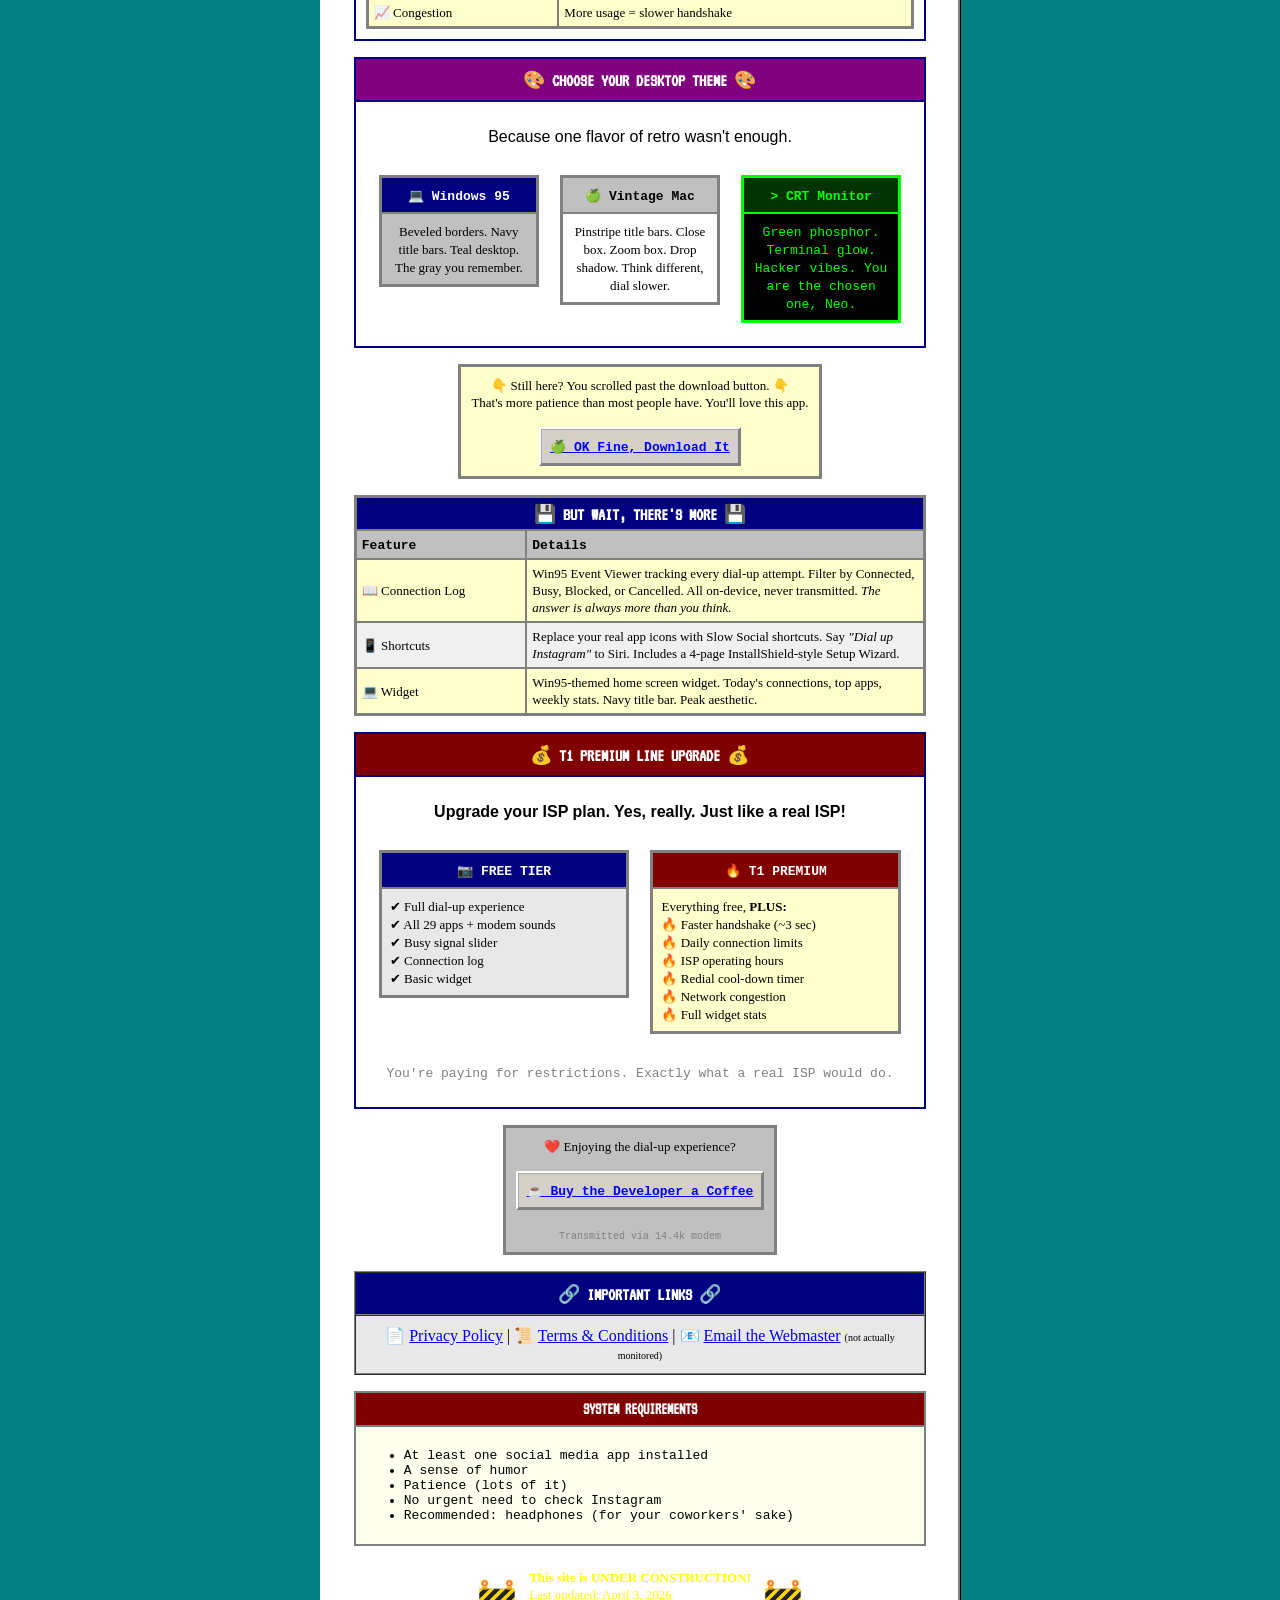
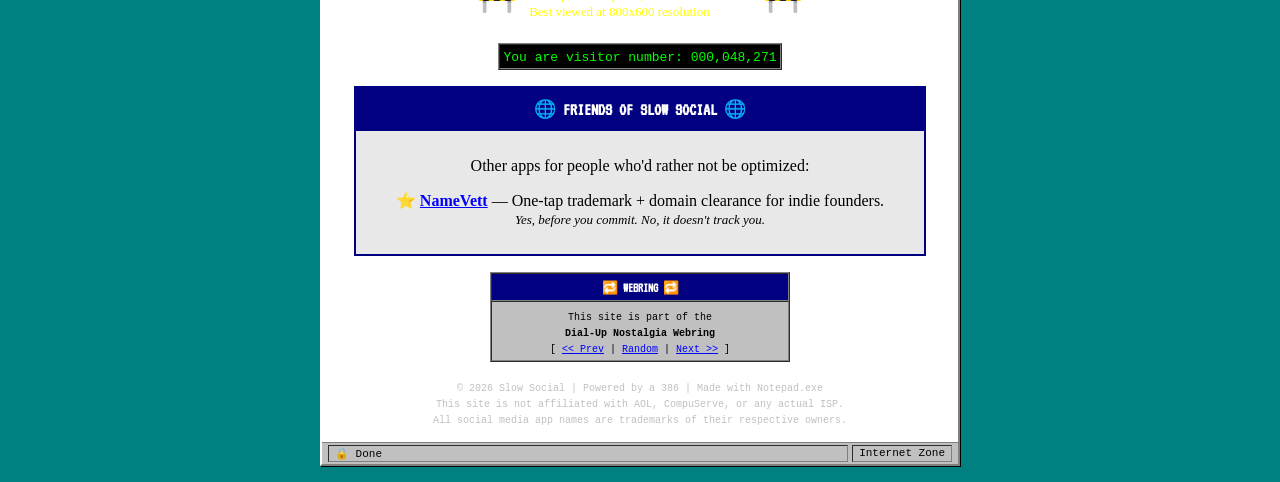
==== commit 1212d24c: "Add JSON-LD + NameVett 'Friends' cluster link + Layer D infrastructure Cross-portfolio SEO Layer B (" ====
--- a/index.html
+++ b/index.html
@@ -3,8 +3,75 @@
 <head>
     <meta charset="UTF-8">
     <meta name="viewport" content="width=device-width, initial-scale=1.0">
+    <meta name="theme-color" content="#008080">
+
     <title>Slow Social - The Internet, The Way It Used To Hurt</title>
+    <meta name="description" content="Wait 27 seconds to open Instagram. A dial-up modem simulator for iOS that forces 1990s connection times before opening any social media app. Real modem sounds, 28.8 kbps progress bar, busy signals, haptic feedback. Mindful Mode disguised as ISP restrictions.">
+
+    <link rel="canonical" href="https://mattbaylisfl.github.io/slowsocialweb/">
+
+    <!-- Open Graph -->
+    <meta property="og:type" content="website">
+    <meta property="og:site_name" content="Slow Social">
+    <meta property="og:url" content="https://mattbaylisfl.github.io/slowsocialweb/">
+    <meta property="og:title" content="Slow Social - The Internet, The Way It Used To Hurt">
+    <meta property="og:description" content="Wait 27 seconds to open Instagram. A dial-up modem simulator for iOS that forces 1990s connection times before opening any social media app.">
+    <meta property="og:locale" content="en_US">
+
+    <!-- Twitter Card -->
+    <meta name="twitter:card" content="summary">
+    <meta name="twitter:title" content="Slow Social - The Internet, The Way It Used To Hurt">
+    <meta name="twitter:description" content="Wait 27 seconds to open Instagram. Dial-up modem simulator for iOS.">
+
+    <link rel="manifest" href="site.webmanifest">
     <link rel="stylesheet" href="style.css">
+
+    <!-- Structured data: tells Google this is an iOS entertainment app with
+         a freemium model and ties the site to the brand entity. -->
+    <script type="application/ld+json">
+    {
+        "@context": "https://schema.org",
+        "@graph": [
+            {
+                "@type": "MobileApplication",
+                "@id": "https://mattbaylisfl.github.io/slowsocialweb/#app",
+                "name": "Slow Social",
+                "description": "A dial-up modem simulator that forces you to endure 1990s connection times before opening any social media app on iOS. Real modem sounds, busy signals, haptic feedback. Mindful Mode disguised as ISP restrictions (daily limits, operating hours, cool-down timers).",
+                "url": "https://mattbaylisfl.github.io/slowsocialweb/",
+                "applicationCategory": "EntertainmentApplication",
+                "applicationSubCategory": "Anti-distraction",
+                "operatingSystem": "iOS 17",
+                "offers": [
+                    {
+                        "@type": "Offer",
+                        "price": "0",
+                        "priceCurrency": "USD",
+                        "name": "Free tier — full dial-up experience"
+                    },
+                    {
+                        "@type": "Offer",
+                        "name": "T1 Premium — daily limits, operating hours, cool-down timer, congestion"
+                    }
+                ],
+                "publisher": { "@id": "https://mattbaylisfl.github.io/slowsocialweb/#org" }
+            },
+            {
+                "@type": "Organization",
+                "@id": "https://mattbaylisfl.github.io/slowsocialweb/#org",
+                "name": "Slow Social",
+                "url": "https://mattbaylisfl.github.io/slowsocialweb/"
+            },
+            {
+                "@type": "WebSite",
+                "@id": "https://mattbaylisfl.github.io/slowsocialweb/#website",
+                "name": "Slow Social",
+                "url": "https://mattbaylisfl.github.io/slowsocialweb/",
+                "publisher": { "@id": "https://mattbaylisfl.github.io/slowsocialweb/#org" },
+                "inLanguage": "en-US"
+            }
+        ]
+    }
+    </script>
 </head>
 <body>
 
@@ -426,6 +493,23 @@
 
 <br>
 
+<!-- Friends of Slow Social (cluster cross-link, 90s-style) -->
+<table border="1" cellpadding="10" cellspacing="0" width="90%" bgcolor="#E8E8E8" bordercolor="#000080">
+<tr><td bgcolor="#000080" align="center">
+    <font color="#FFFFFF" size="4"><b>&#127760; FRIENDS OF SLOW SOCIAL &#127760;</b></font>
+</td></tr>
+<tr><td align="center">
+    <font face="Comic Sans MS, cursive" size="3">
+    <p>Other apps for people who'd rather not be optimized:</p>
+    <p>&#11088; <a href="https://mattbaylisfl.github.io/namevett-website/" rel="noopener"><b>NameVett</b></a>
+       &mdash; One-tap trademark + domain clearance for indie founders.<br>
+       <font size="2"><i>Yes, before you commit. No, it doesn't track you.</i></font></p>
+    </font>
+</td></tr>
+</table>
+
+<br>
+
 <!-- Webring -->
 <table border="1" cellpadding="5" cellspacing="0" bgcolor="#C0C0C0" width="300">
 <tr><td bgcolor="#000080" align="center">
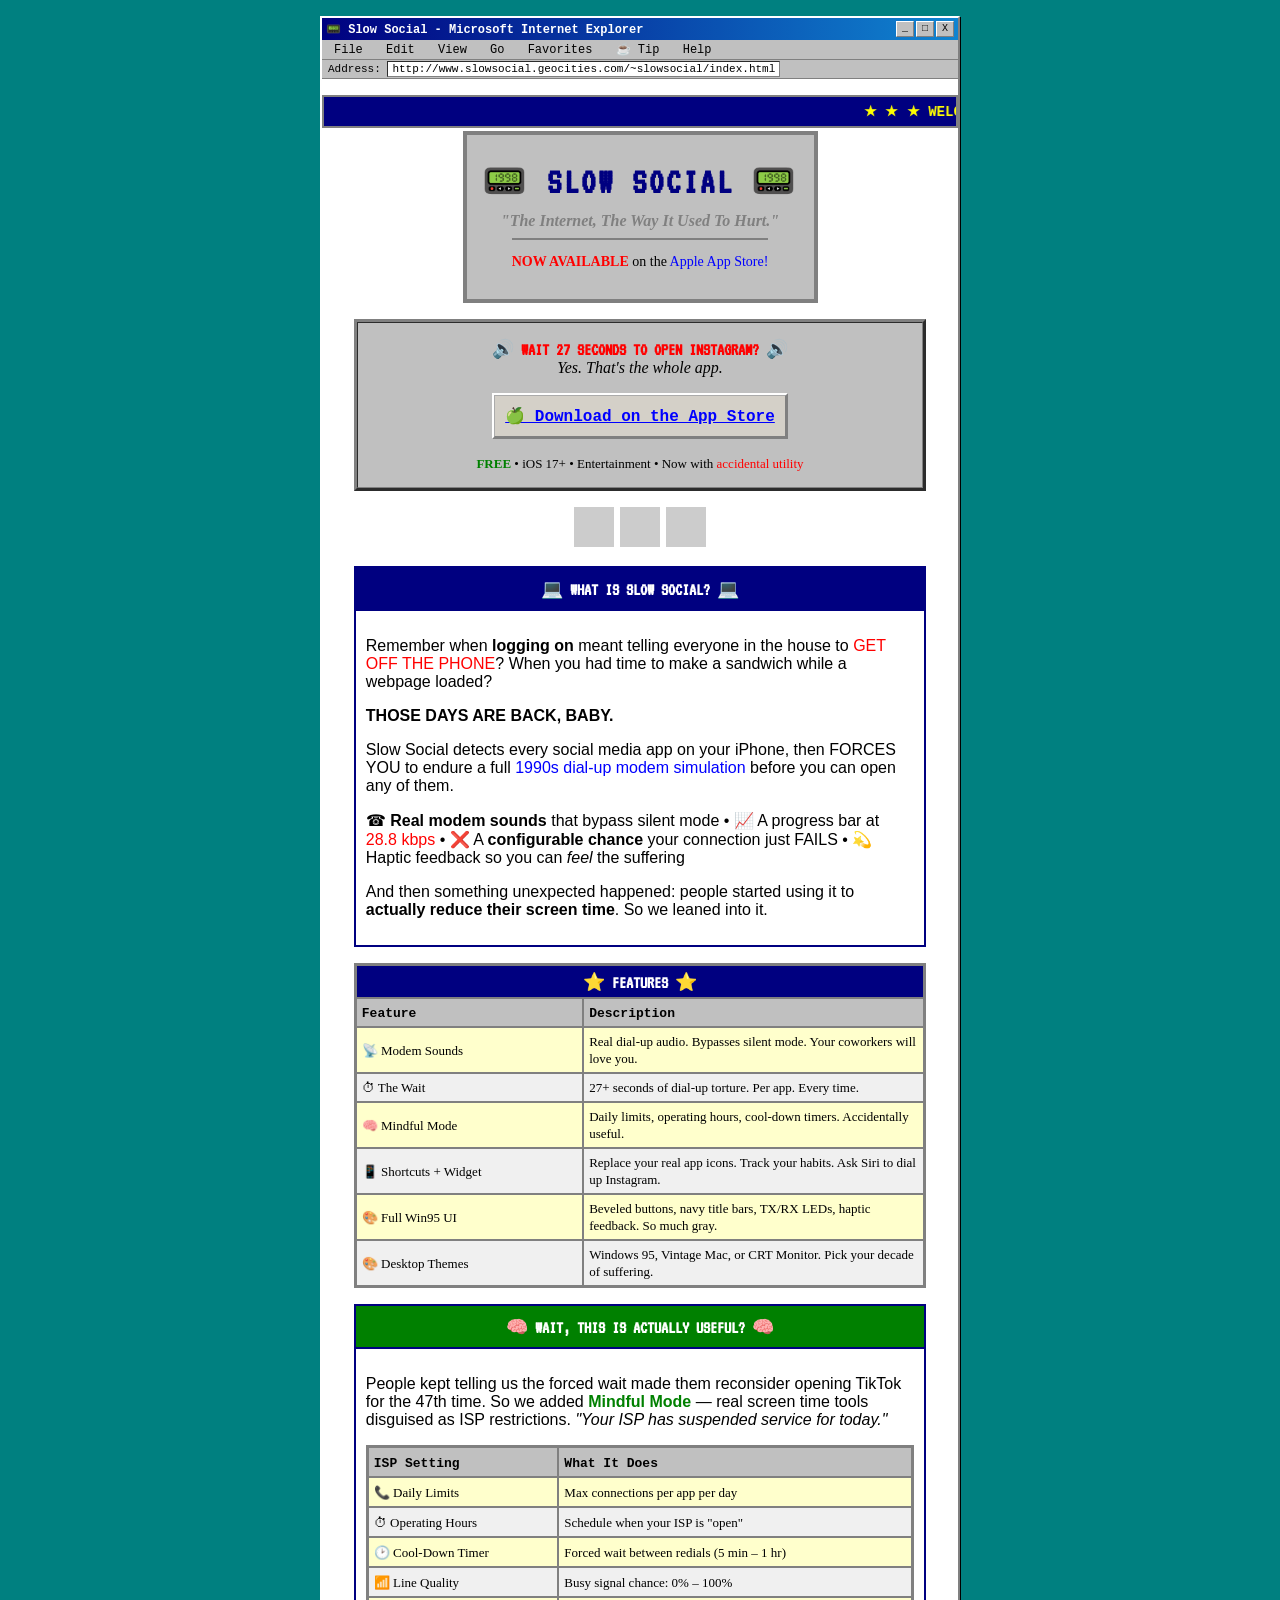
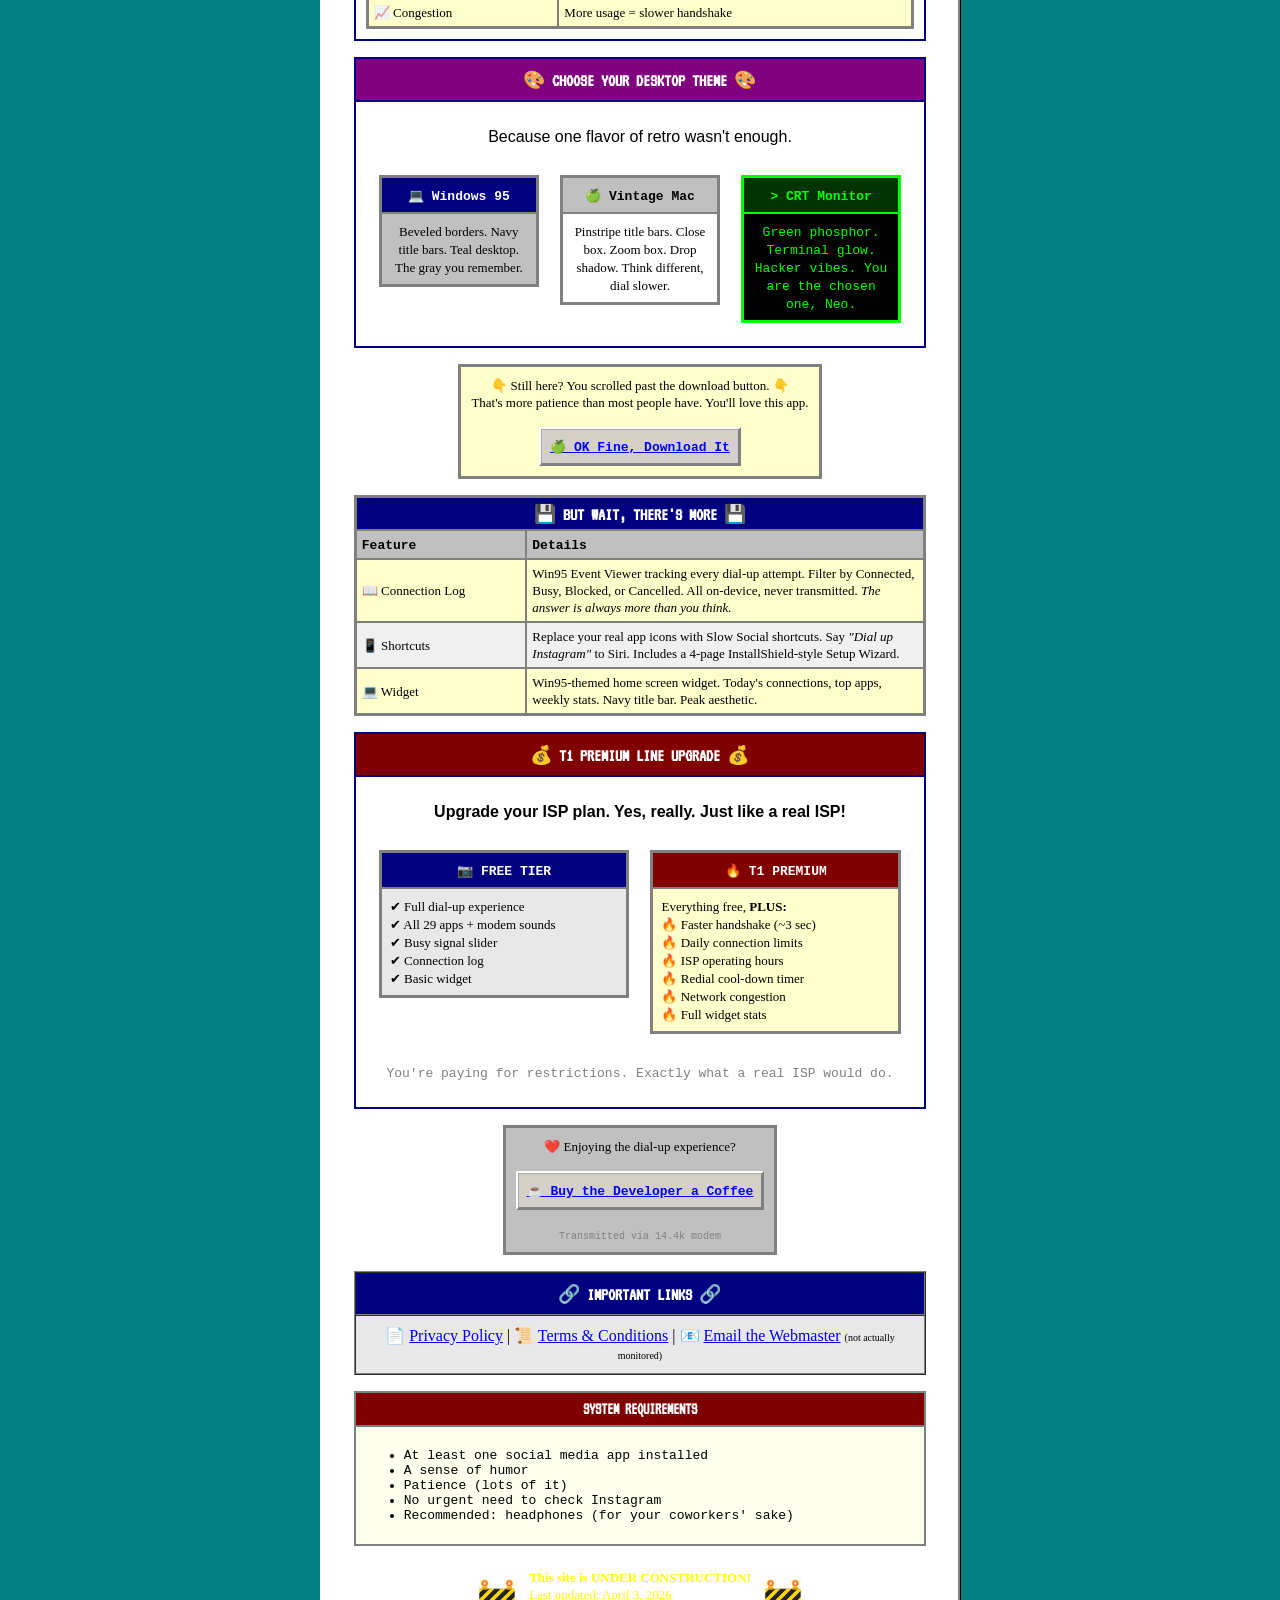
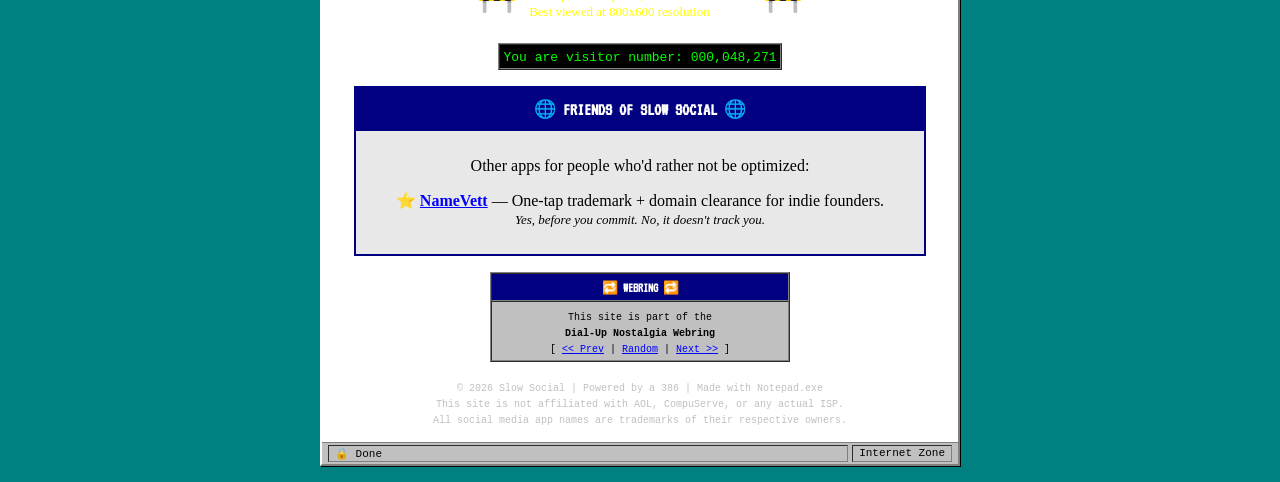
==== commit bb252bd0: "Wire up App Store link (id6760975243) + add Win95-themed OG image Two download buttons (hero + remin" ====
--- a/index.html
+++ b/index.html
@@ -16,12 +16,19 @@
     <meta property="og:url" content="https://mattbaylisfl.github.io/slowsocialweb/">
     <meta property="og:title" content="Slow Social - The Internet, The Way It Used To Hurt">
     <meta property="og:description" content="Wait 27 seconds to open Instagram. A dial-up modem simulator for iOS that forces 1990s connection times before opening any social media app.">
+    <meta property="og:image" content="https://mattbaylisfl.github.io/slowsocialweb/og-image.png">
+    <meta property="og:image:type" content="image/png">
+    <meta property="og:image:width" content="1200">
+    <meta property="og:image:height" content="630">
+    <meta property="og:image:alt" content="Slow Social — 90s Microsoft Internet Explorer window: 'Wait 27 seconds to open Instagram. The Internet, The Way It Used To Hurt.'">
     <meta property="og:locale" content="en_US">
 
     <!-- Twitter Card -->
-    <meta name="twitter:card" content="summary">
+    <meta name="twitter:card" content="summary_large_image">
     <meta name="twitter:title" content="Slow Social - The Internet, The Way It Used To Hurt">
     <meta name="twitter:description" content="Wait 27 seconds to open Instagram. Dial-up modem simulator for iOS.">
+    <meta name="twitter:image" content="https://mattbaylisfl.github.io/slowsocialweb/og-image.png">
+    <meta name="twitter:image:alt" content="Slow Social — 90s Microsoft Internet Explorer window: 'Wait 27 seconds to open Instagram.'">
 
     <link rel="manifest" href="site.webmanifest">
     <link rel="stylesheet" href="style.css">
@@ -38,6 +45,8 @@
                 "name": "Slow Social",
                 "description": "A dial-up modem simulator that forces you to endure 1990s connection times before opening any social media app on iOS. Real modem sounds, busy signals, haptic feedback. Mindful Mode disguised as ISP restrictions (daily limits, operating hours, cool-down timers).",
                 "url": "https://mattbaylisfl.github.io/slowsocialweb/",
+                "downloadUrl": "https://apps.apple.com/app/id6760975243",
+                "installUrl": "https://apps.apple.com/app/id6760975243",
                 "applicationCategory": "EntertainmentApplication",
                 "applicationSubCategory": "Anti-distraction",
                 "operatingSystem": "iOS 17",
@@ -59,7 +68,10 @@
                 "@type": "Organization",
                 "@id": "https://mattbaylisfl.github.io/slowsocialweb/#org",
                 "name": "Slow Social",
-                "url": "https://mattbaylisfl.github.io/slowsocialweb/"
+                "url": "https://mattbaylisfl.github.io/slowsocialweb/",
+                "sameAs": [
+                    "https://apps.apple.com/app/id6760975243"
+                ]
             },
             {
                 "@type": "WebSite",
@@ -145,7 +157,7 @@
     <br>
     <font face="Comic Sans MS, cursive" size="3"><i>Yes. That's the whole app.</i></font>
     <br><br>
-    <a href="#" class="download-btn">
+    <a href="https://apps.apple.com/app/id6760975243" class="download-btn" rel="noopener">
         <table border="2" cellpadding="10" cellspacing="0" bgcolor="#D4D0C8" class="win95-button">
         <tr><td align="center">
             <font face="Courier New" size="3"><b>&#127823; Download on the App Store</b></font>
@@ -325,7 +337,7 @@
         That's more patience than most people have. You'll love this app.
     </font>
     <br><br>
-    <a href="#" class="download-btn">
+    <a href="https://apps.apple.com/app/id6760975243" class="download-btn" rel="noopener">
         <table border="2" cellpadding="8" cellspacing="0" bgcolor="#D4D0C8" class="win95-button">
         <tr><td align="center">
             <font face="Courier New" size="2"><b>&#127823; OK Fine, Download It</b></font>
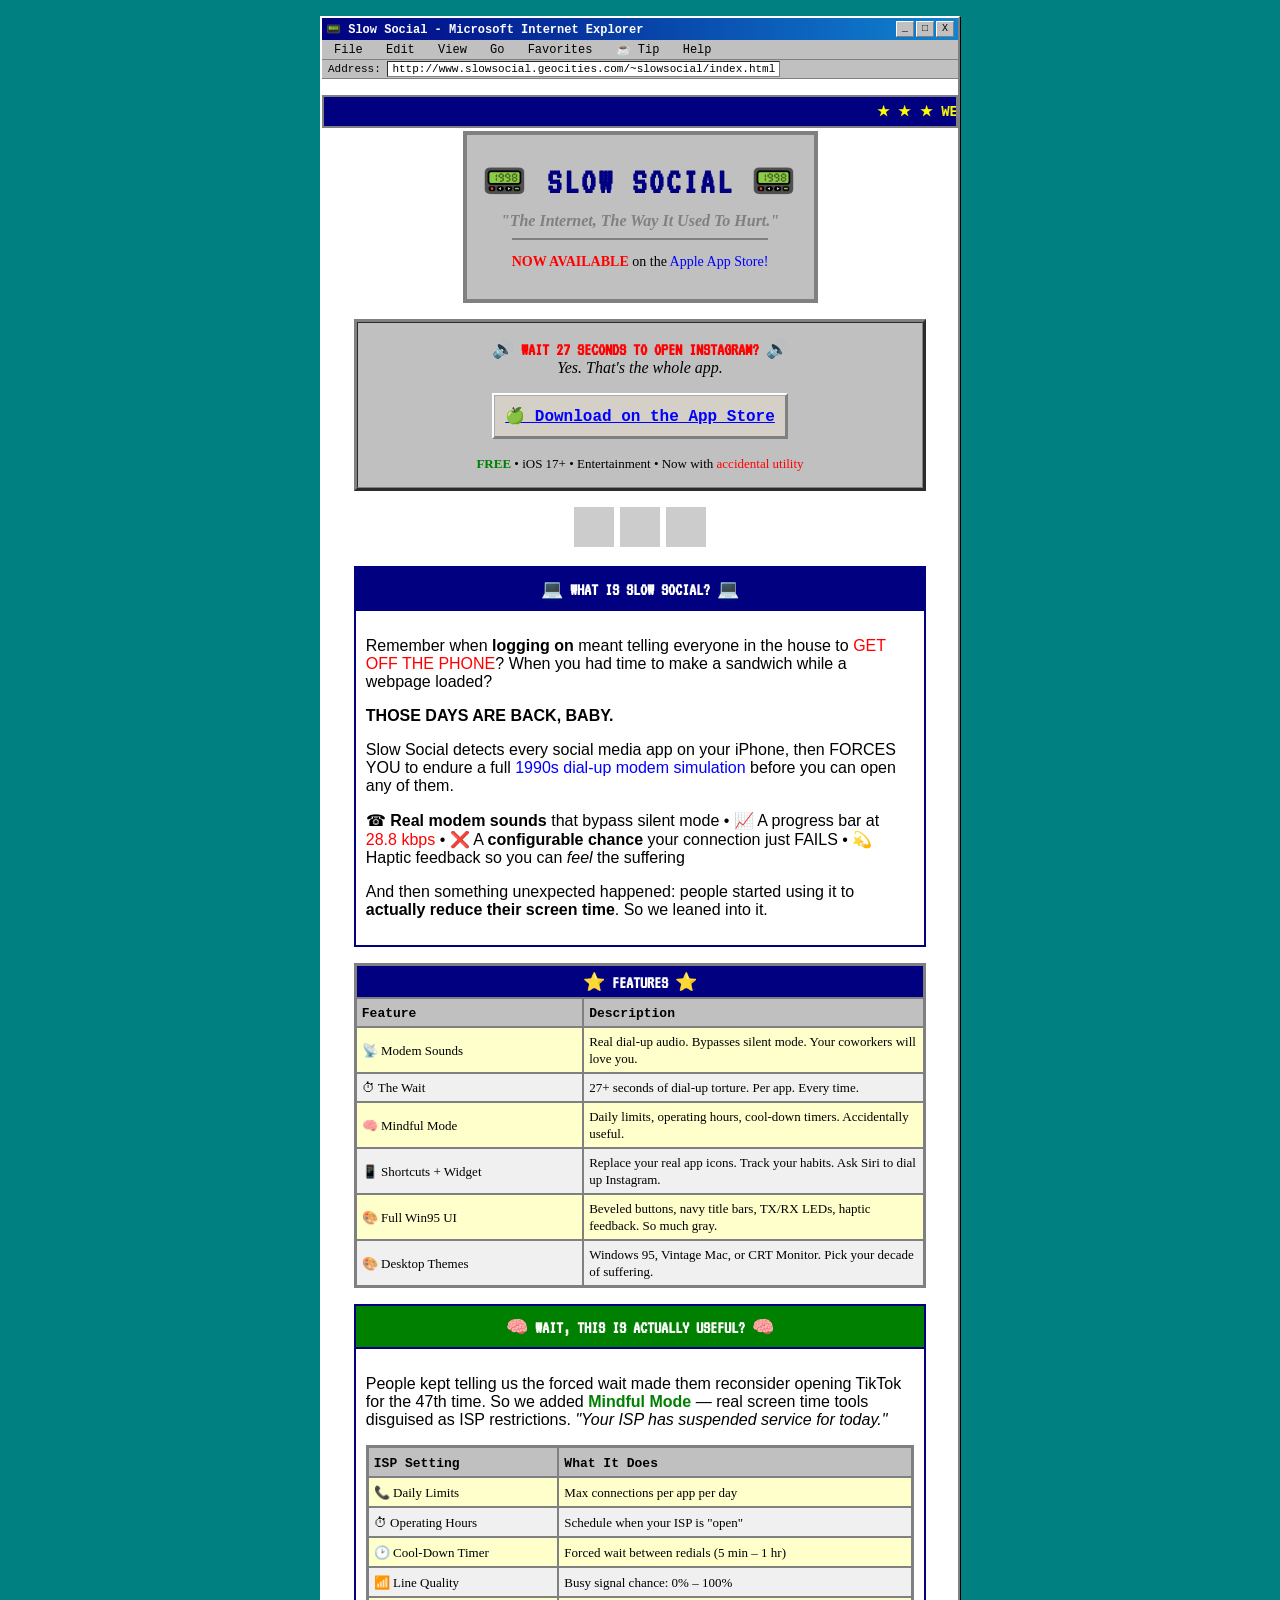
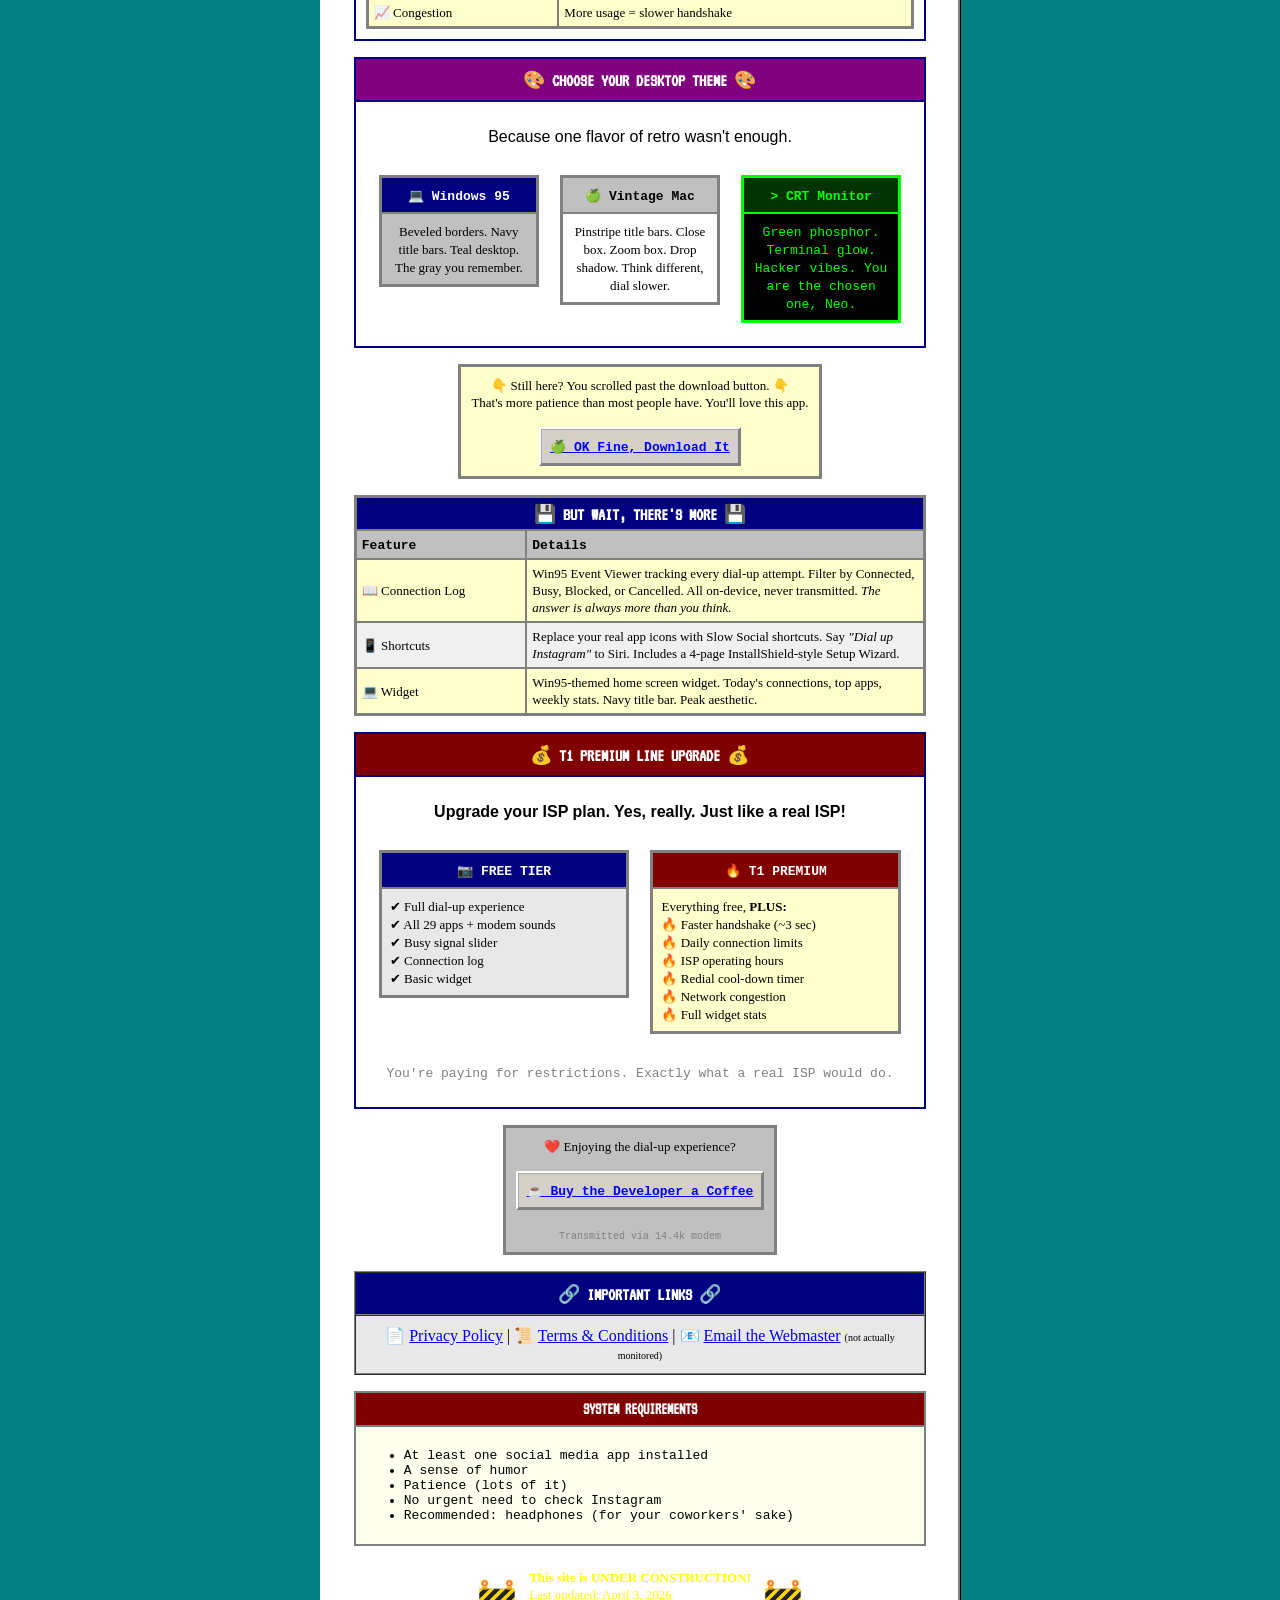
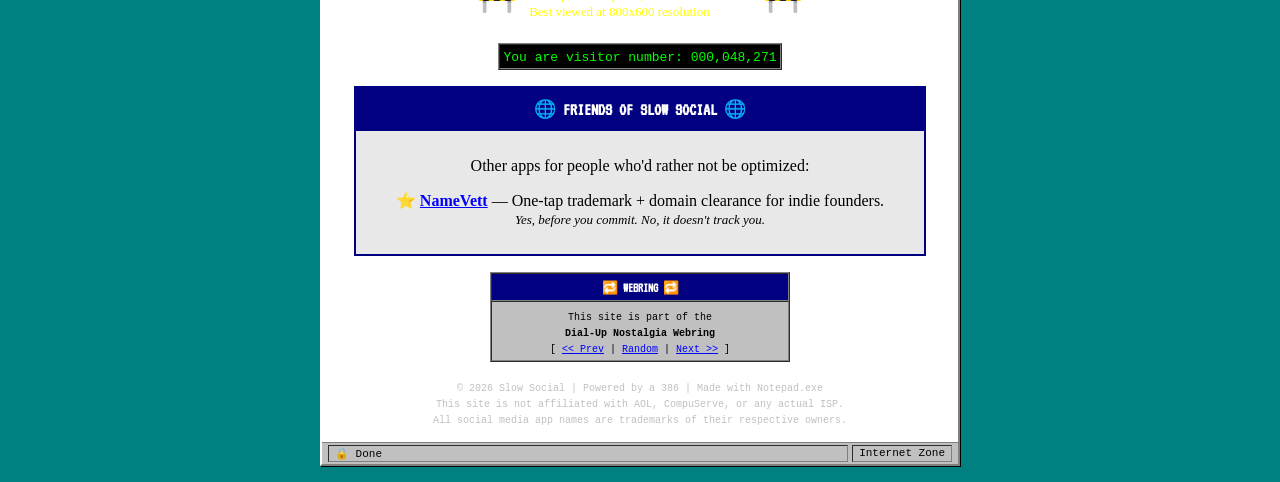
==== commit 13f11938: "Add favicon set (32/180/192/512) generated from AppIcon Resized via sips from /Users/Matt/Documents/" ====
--- a/index.html
+++ b/index.html
@@ -30,6 +30,8 @@
     <meta name="twitter:image" content="https://mattbaylisfl.github.io/slowsocialweb/og-image.png">
     <meta name="twitter:image:alt" content="Slow Social — 90s Microsoft Internet Explorer window: 'Wait 27 seconds to open Instagram.'">
 
+    <link rel="icon" type="image/png" sizes="32x32" href="favicon-32.png">
+    <link rel="apple-touch-icon" sizes="180x180" href="favicon-180.png">
     <link rel="manifest" href="site.webmanifest">
     <link rel="stylesheet" href="style.css">
 
